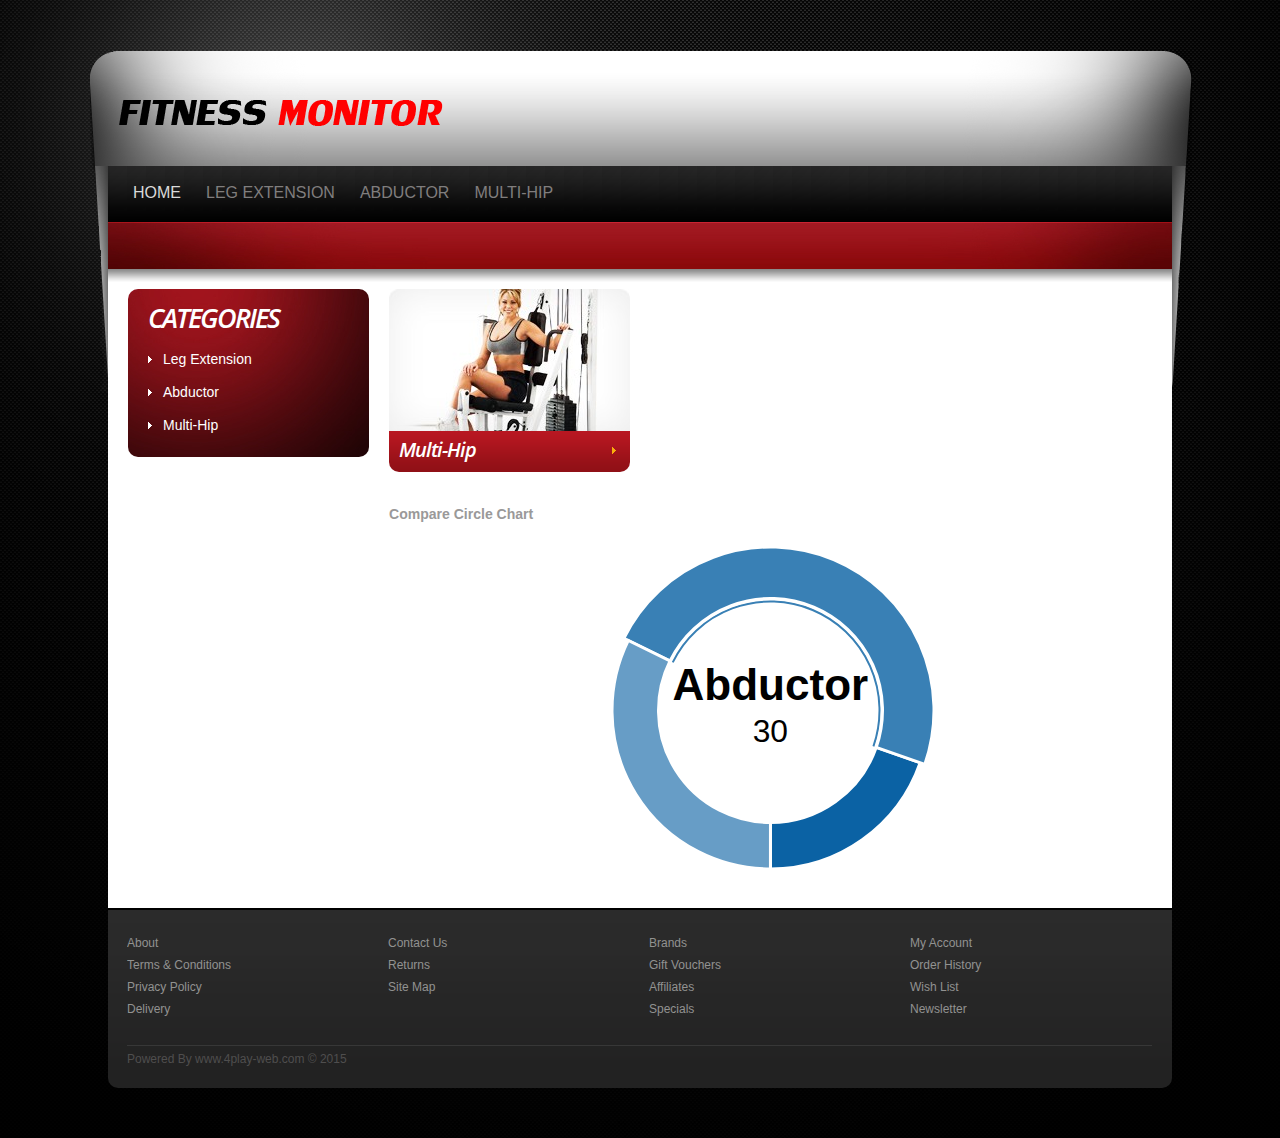
==== hip.html @ 2e8414ea "no message" ====
<?xml version="1.0" encoding="UTF-8"?>
<!DOCTYPE html PUBLIC "-//W3C//DTD XHTML 1.0 Strict//EN" "http://www.w3.org/TR/xhtml1/DTD/xhtml1-strict.dtd">
<html xmlns="http://www.w3.org/1999/xhtml" dir="ltr" lang="en" xml:lang="en">
<head>
	<title>Athletic Store</title>
	<meta name="description" content="Athletic Store"/>
	
	<link rel="stylesheet" type="text/css" href="css/stylesheet.css"/>
	<link href="css/cloud-zoom.css" rel="stylesheet" type="text/css"/>
	<link href="css/simple_menu.css" rel="stylesheet" type="text/css"/>
	<link href="css/slideshow.css" rel="stylesheet" type="text/css"/>
	
	<script type="text/javascript" src="js/jquery-1.7.1.min.js"></script>
	<script type="text/javascript" src="js/ui/jquery-ui-1.8.16.custom.min.js"></script>
	<link rel="stylesheet" type="text/css" href="js/ui/themes/ui-lightness/jquery-ui-1.8.16.custom.css"/>
	
	<script type="text/javascript" src="js/fancybox/jquery.fancybox-1.3.4.pack.js"></script>
	<link rel="stylesheet" type="text/css" href="js/fancybox/jquery.fancybox-1.3.4.css" media="screen"/>
	
	<script type="text/javascript" src="js/colorbox/jquery.colorbox.js"></script>
	<script type="text/javascript" src="js/jquery.jcarousel.min.js"></script>
	<script type="text/javascript" src="js/jquery.cycle.js"></script>
	
	<link rel="stylesheet" type="text/css" href="js/colorbox/colorbox.css" media="screen"/>
	
	<link href='http://fonts.googleapis.com/css?family=Open+Sans:700italic' rel='stylesheet' type='text/css'/>
	
	<script type="text/javascript" src="js/tabs.js"></script>
	<script type="text/javascript" src="js/easyTooltip.js"></script>
	
	<script type="text/javascript" src="js/common.js"></script>
	<script type="text/javascript" src="js/jQuery.equalHeights.js"></script>
	<script type="text/JavaScript" src="js/cloud-zoom.1.0.2.js"></script>
	<script type="text/javascript" src="js/jquery.prettyPhoto.js"></script>
	<script type="text/javascript" src="js/jscript_zjquery.anythingslider.js"></script>
	<script type="text/javascript" src="js/superfish.js"></script>
	<script type="text/javascript" src="js/jquery.bxSlider.min.js"></script>
	<script type="text/javascript" src="js/script.js"></script>
	<script type="text/javascript" src="js/nivo-slider/jquery.nivo.slider.pack.js"></script>
	
	
	
    <!-- PAGE LEVEL SCRIPTS -->    
    <script src="bootstrap/js/bootstrap.min.js"></script>
    <script src="morris/raphael-2.1.0.min.js"></script>
    <script src="morris/morris.js"></script>
    <script src="morris/morris-demo.js"></script>
</head>
<body class="common-home">
	<div class="main-shining">
    	<div class="header-bg">
    <div class="row-1">
  <div id="header">
       <div id="logo"><a href="index.html"><img src="image/logo.png" title="Athletic Store" alt="Athletic Store" /></a></div>
         
    
      <div class="top-menu">
        <ul class="main-menu">
            <li class="first"><a href="index.html">Home</a></li>
                        
            <li class="item-5"><a href="leg.html">Leg Extension</a></li>
            <li class="item-6"><a href="abductor.html">Abductor</a></li>
            <li class="item-7"><a href="hip.html">Multi-Hip</a></li>
        </ul>
        <div class="clear"></div>
    </div>
    
    <div class="header-top1">
       
      	          
       <div class="clear"></div>
  </div>
    
  </div>
  
</div>
          
                		<div class="main-container">
<p id="back-top"> <a href="#top"><span></span></a> </p>


<div id="container">
<div id="notification"> </div>
<div id="column-left">

<div class="box category">
  <div class="box-heading">Categories</div>
  <div class="box-content">
  
    <div class="box-category">
      <ul>
                        <li>
                            <a href="leg.html">Leg Extension</a>
                            </li>
                        <li>
                            <a href="abductor.html">Abductor</a>
                            </li>
                        <li>
                            <a href="hip.html">Multi-Hip</a>
                            </li>
              </ul>
    </div>
  </div>
</div>   

</div>
 
<div id="content">







<div class="box homecategory">
  <div class="box-content">
        
    	<ul>
             
      	
             
      	<li class="last-in-line">
                      <div class="image">
       			<a href="hip.html"><img  alt="FREE WEIGHTS" src="image/cat-4-241x142.jpg" /></a>
            </div>
                       <div class="name">
           <a href="hip.html"> <span>Multi-Hip</span></a>
           </div>
        </li>
      	
             
      	
            </ul>
      <div class="clear"></div>
      </div>
</div>



<div class="box homecategory">
  <div class="box-content">
  
                 <div style="display: none;">
                    <div class="panel panel-default">
                        <div class="panel-heading">
                            Area Chart 
                        </div>
                        <div class="panel-body">
                            <div id="morris-area-chart"></div>
                        </div>
                    </div>
                </div>
                <div class="col-lg-6">
                    <div class="panel panel-default">
                        <div class="panel-heading">
                            <h3> Compare Circle Chart </h3>
                        </div>
                        <div class="panel-body">
                            <div id="morris-donut-chart"></div>
                        </div>
                    </div>
                </div>
                
                
                
  </div>
 </div>
 

<div class="clear"></div>
<h1 style="display: none;">Athletic Store</h1>
</div>
</div>
<div class="clear"></div>

</div>
<div class="footer-wrap">
<div id="footer">
	<div class="wrapper">
      <div class="column col-1">
        <h3>Information</h3>
        <ul>
                    <li><a href="#">About</a></li>
                    <li><a href="#">Terms &amp; Conditions</a></li>
                    <li><a href="#">Privacy Policy</a></li>
                    <li><a href="#">Delivery</a></li>
                  </ul>
      </div>
      <div class="column col-2">
        <h3>Customer Service</h3>
        <ul>
          <li><a href="#">Contact Us</a></li>
          <li><a href="#">Returns</a></li>
          <li><a href="#">Site Map</a></li>
        </ul>
      </div>
      <div class="column col-3">
        <h3>Extras</h3>
        <ul>
          <li><a href="#">Brands</a></li>
          <li><a href="#">Gift Vouchers</a></li>
          <li><a href="#">Affiliates</a></li>
          <li><a href="#">Specials</a></li>
        </ul>
      </div>
      <div class="column col-4">
        <h3>My Account</h3>
        <ul>
          <li><a href="#">My Account</a></li>
          <li><a href="#">Order History</a></li>
          <li><a href="#">Wish List</a></li>
          <li><a href="#">Newsletter</a></li>
        </ul>
      </div>
      
  </div>
  <div class="wrapper">
      <div id="powered">Powered By <a href="http://www.4play-web.com">www.4play-web.com</a>  &copy; 2015</div>
  </div>
</div>
</div>

</div></div>

</body></html>
---- css/stylesheet.css ----
html {
	margin: 0;
	padding: 0;
}
body { width:100%;}
html, body {
  margin:0;
  padding:0;
  height:100%;
}
body {
	color: #9a9999;
	font-family: Arial, Helvetica, sans-serif;
	margin: 0px;
	padding: 0px;
	background:#000;
	font-size:12px;
	line-height:17px;
}
td, th, input, textarea, select, a {
	font-size: 12px;
}

.main-container {
	width:1024px;	
	margin:0 auto;
	padding:20px 20px 20px 20px;
	position:relative;
	z-index:1;
	background:url(../image/main-container.gif) repeat-x #fff;
}
.content-bg {
	background:#fefefe;
	width:990px;
	margin:0 auto;
	border-radius:7px;
}
.content-padd {
	padding:35px 0 27px 0;
}
.main-shining {
	min-width:1120px;
	background:url(../image/main-shining.jpg) center top no-repeat;
	padding:51px 0 50px 0;
}
.header-bg {
	background:url(../image/header-bg.png) center top no-repeat;	
}
.header-modules {
	width:1064px;
	margin:0 auto;
	background:#fff;
	position:relative;
	z-index:1;
}
.wrapper {
	width:100%;
	overflow:hidden;
}
.extra-wrap{ overflow:hidden;}
.clear {
	clear: both;
	display: block;
	overflow: hidden;
	visibility: hidden;
	width: 0;
	height: 0;
}
.spacing { margin-right:20px;} 
h1 {
	color: #303030; padding-left:15px; padding-top:4px;
	font-size:25px;
	font-weight:600;
	margin-top: 0px;
	margin-bottom:13px;
	text-transform:uppercase;
	line-height:normal;
	font-family:'Open Sans', sans-serif;
	font-style:italic;
}

.row-1{ 
	margin-bottom:0px;
}
.button-2.left-button-prod{ float:right;}
.price.special-price{ float:none;}
h2 {
	color: #191919;
	font-size: 15px;
	margin-top: 0px;
	margin-bottom: 5px;
	text-transform:uppercase;
	font-weight:normal;
}
.checkout-content .buttons #button-payment{ margin-top:10px;}
p {
	margin-top: 0px;
	margin-bottom: 20px;
}
.fancybox{ text-decoration:none;}
.fancybox:hover{ text-decoration:underline;}
a, a:visited, a {
	color: #3f3f3f;
	text-decoration: underline;
	cursor: pointer;
}
a:hover {
	text-decoration: none;
}
a img {
	border: none;
}
form {
	padding: 0;
	margin: 0;
	display: inline;
}
input:focus,
textarea:focus,
select:focus{ outline:none;}
input[type='text'], input[type='password'], textarea {
	background:#fff;
	border:1px solid #e6e5e5;
	padding:4px 3px 4px 3px;
	margin-left: 0px;
	margin-right: 0px;
	color:#929292; font-size:11px;
	margin:0;
	height:14px;
}
select {
	border: 1px solid #e6e5e5;
	padding:3px 3px 4px 3px;
	font-size:11px; color:#929292;
	margin:0;
}
.account-success #content p{ margin-bottom:5px;}
label {
	cursor: pointer;
	color:#191919;
}
.fleft { float:left;}
/* layout */
#container {
	width:1024px;
	margin-left: auto;
	margin-right: auto;
	text-align: left;
	padding:0px 0 0 0;
	margin-bottom:0px;
	overflow:hidden;
}
#column-left {
	float: left;
	width:241px;
}
.center-col { position:relative;}
#column-right {
	float: right;
	width:241px;
	margin-top:0px;
	margin-bottom:0px;
}
.box.featured { margin-bottom:0px; border:none;}
.box.home-block{padding-top:10px; background:url('../image/tail-box.gif') 0px 0px repeat-x #fafafa; margin-bottom:10px; float:left;}
.box-featured{ border:1px solid #dfe1e4;border-radius:5px; padding:10px 10px 10px 241px;background:url('../image/bg-featured.gif') 29px 57px no-repeat ; width:537px;}

#banner0{overflow:hidden; height:50px; }
#banner0 { margin:0 20px;}

#content {
	min-height: 400px;
	margin-bottom:0px;
	padding-top:0px; 
	padding-left:20px;
	padding-right:0px;
	
} 
.common-home #content { overflow:hidden;}
#column-left + #column-right + #content, #column-left + #content {
	margin-left:241px;
	
}
#column-right + #content {
	margin-right:241px;
}
/* header */
#header {
	height:218px;
	margin-bottom: 0px;
	position: relative;
	z-index: 99;
	padding-bottom:0px;
	width:1064px;
	margin:0 auto;
}
.common-home #header { padding-bottom:0;}
#header #logo {
	position: absolute;
	top:43px;
	left:11px;
}
#language {
	position: absolute;
	top: 15px;
	left: 335px;
	width: 75px;
	color: #999;
	line-height: 17px;
}
#language img {
	cursor: pointer;
}
.header-top1 {
	background:url(../image/top-menu.jpg) no-repeat;
	padding:15px 0px 10px 0px;
	height:25px;
	position:absolute;
	top:171px;
	left:0;
	width:100%;
}

#currency {
	color: #fff;
	line-height: 12px;
	font-size:10px;
	font-family:Arial, Helvetica, sans-serif;
	position:absolute;
	right:21px;
	top:23px;
}
#currency span { display:none;}
#currency a {
	text-decoration:none;
	margin-left:4px;
	float:left;
	height:14px;
}
#currency a  span{
	background:none;
	display: inline-block;
	padding:0;
	color: #fff;
	text-decoration: none;
	text-align:center;
	font-family:Arial, Helvetica, sans-serif;
	font-size:10px;
	line-height:17px;
	background:url(../image/currency-bg.png) right top no-repeat;
	width:17px;
	height:17px;
}
#currency a:hover span{ color:#fff; background-position:0 0;} 

#currency a .act {
	text-decoration: none;
	cursor:default;
	color:#fff;
	background-position:0 0;
}

.bg-top-content{background:url('../image/content-top.gif') 0 0px no-repeat; width:1026px; height:19px; margin:0 auto;}
.footer-wrap-top{background:url('../image/footer-wrap-top.gif') 0 0px no-repeat; width:1028px; height:17px;}
.footer-wrap{
	width:1064px;
	margin:0 auto;
	clear:both;
	overflow:hidden;
}

#back-top {position: fixed;bottom: 30px;z-index:9999;left:50%;margin-left:600px;}
#back-top a:hover {color:#79ec3e;}
#back-top span {width:35px;height:20px;display: block;margin-bottom: 7px;background:url(../image/up-arrow.png) no-repeat left 0px;}
#back-top a:hover span { background-position:left -34px;}



#tab-review #captcha{ margin-top:10px;}

/*********************************************************************************************header-cart*******************************************************************************************/
.cart-inner {
	float:right;
	}
#cart {
	float:right;
	position:relative;
}
#header #cart .heading .sc-button {
	display:inline-block;
	width:5px;
	height:3px;
	background:url('../image/shop-cart-button.png') 0px 0px no-repeat;
	float:right;
	padding:0 0 0px 0px;
	margin:7px 0 0 15px;
}
#header #cart .heading span.cart-icon { 
	position:absolute;
	left:16px;
	top:6px;
	background:url(../image/cart-icon.png) no-repeat;
	width:46px;
	height:44px;
	padding:0;
	margin:0;
} 
#header #cart .heading  span {
	padding:0px 0px 5px 0;
	color: #fff;
	text-decoration: none;
	font-size:12px;
	font-family:Arial, Helvetica, sans-serif;
	line-height:15px;
}
#header #cart .heading strong { color:#fff; font-weight:normal;}
.latest-added {
    border-bottom: 1px solid #CCCCCC;
    display: block;
    padding: 0 0 10px 10px;
}
.heading a { text-decoration:none; padding-bottom:10px; text-align:right; float:right;}
#header #cart .content {
	clear: both;
	border-radius:6px; 
	padding:8px 0 8px 0;
	display: none;
	position: absolute;
	top:25px; 
	background:#fff;
	z-index:99999;
	box-shadow: 0 0 10px rgba(0, 0, 0, 0.3);
	-webkit-box-shadow:0 0 10px rgba(0, 0, 0, 0.3);
	width:230px;
	float:right;
	-webkit-transition: all 0.5s ease-in-out;
	-moz-transition: all 0.5s ease-in-out;
	-o-transition: all 0.5s ease-in-out;
	-ms-transition: all 0.5s ease-in-out;
	transition: all 0.5s ease-in-out;
	right:0px;
}

#header #cart.active .content {
	display: block;
}
#header #cart b{ padding:0 5px 0 0;}
#header #cart .cart {
	border-collapse: collapse;
	width: 100%;
	margin-bottom: 5px; border-radius:5px;overflow:hidden;
}
#header #cart .cart td.price{ font-size:12px; font-weight:600; line-height:12px;}
#header #cart .cart td.total{ font-size:12px; font-weight:600;}
#header #cart .cart td.name a:hover{ text-decoration:underline;}
#header #cart .cart td.name a{ text-decoration:none; font-size:11px; line-height:17px; margin-top:0px; display:inline-block; } 
#header #cart .cart td .total { font-size:11px; font-weight:bold; color:#000;}
#header #cart .cart td .total .quantity{}
#header #cart .cart td.name{ padding-left:10px;}
#header #cart .cart .item-cart-1 td{ padding-top:0;}
#header #cart .cart td {
	color: #000;
	vertical-align: top;
	padding:8px 0px 10px 5px;
}
#header #cart .cart .image {
	width: 1px; padding-left:8px;
}
.cart tr {background:url('../image/tail-tr.gif') left bottom repeat-x #fff; padding-bottom:20px;}
.cart-module .cart tr{ background:none;}
#header #cart .cart .image img {
	text-align: left;
}
#header #cart .cart .name small {
	color: #666;
}
#header #cart .cart .quantity { font-family:Arial, Helvetica, sans-serif; font-size:11px; font-weight:bold; color:#a6a4a4; text-transform:uppercase;
}
#header #cart .cart td.total {font-size:12px; font-weight:600; color:#c81908;
	text-align: right;
}

.cart-module .remove img:hover{overflow:hidden; margin-top:-11px;}
.cart-module .cart .remove img{ float:left; }
.cart-module .cart .remove span{ width:11px; height:11px;overflow:hidden;  display: inline-block;}
.cart-module .cart .remove {  width:20px; text-align:center!important; padding-top:8px;}
.cart-module .cart .remove img {cursor: pointer;}

#header #cart .cart .remove img:hover{overflow:hidden; margin-top:-11px;}
#header #cart .cart .remove img{ float:left; }
#header #cart .cart .remove span{ width:11px; height:11px;overflow:hidden;  display: inline-block;}
#header #cart .cart .remove {   text-align:right; padding-right:8px; }
#header #cart .cart .remove img {cursor: pointer;}



#column-left .box .box-product .image {
    display: block;
    margin-bottom: 24px;
    text-align: center;
}
#header #cart table.total {
	border-collapse: collapse;font-size:11px;
	padding: 5px 10px 5px 10px; margin-top:5px;
	float: right;
	clear: left;
	margin-bottom: 5px;
}
#header #cart table.total  tr{padding:0px 10px 0px 10px;}
#header #cart table.total td  b{ color:#a6a4a4; font-size:11px; font-weight:bold;}
#header #cart table.total td {
	color: #3A3738; padding-left:5px;  padding-right:10px; text-align:left
}
#header #cart table.total td .t-price{font-size:11px; font-weight:bold;}
#header #cart .content .checkout {
	text-align: right;
	clear: both; padding-right:8px; padding-bottom:0px; padding-top:5px;
}
#header #cart .empty {
	padding-top:20px;
	text-align: center;
	padding-bottom:20px;
}
#header #cart .heading b {
	color: #f8ad0d;
	font-size:14px;
	padding-top:3px;
	margin-top:-3px;
	padding-bottom:2px;
	padding-right:0px;
	line-height:normal;
	text-transform:uppercase;
	text-align:left;
	float:left;
	font-weight:normal;
	background:url(../image/cart-bg.png) no-repeat;
	padding-left:35px;
}
#header #cart .heading {
	float:right;

}

.cart-position { 
	float:right;
	margin-right:21px;
}
.cart-text {
	background:url(../image/cart-text.png) no-repeat;
	width:190px;
	height:48px;
	float:right;
	margin-right:12px;
	position:relative;
	overflow:hidden;
	font-size:21px;
	line-height:26px;
	
	color:#a19f9e;
	font-weight:600;
	margin-top:11px;
}
.cart-text  span { display:block; padding-left:32px;}
/****************************************************************************************************************************************************************************************/
#header #welcome a{ 
	color:#da0512;
	text-decoration:none;
	margin:0 3px;
}
#header #welcome a + a{ 
	color:#da0512; 
	text-decoration:none;
}
#header #welcome a:hover{ text-decoration:underline;}
#header #welcome {
	font-size:12px;
	line-height:15px;
	text-align:left;
	color: #202020;
	position:absolute;
	right:19px;
	top:53px;
	
}
#header .links {
	font-size: 10px;
	position:absolute;
	right:20px;
	top:76px;
}

#header .links a:hover, #header .links a.active { color:#DA0512;}
#header .links li{ 
	float:left;
	padding:0 0px 0 16px;
}
#header .links li.last { background:none; padding-right:0;}

#header .links a {
	display: inline-block;
	padding: 0px 0px 0px 0px;
	color: #202020;
	text-decoration: none;
	font-size:12px;
	line-height:17px;
	text-transform:capitalize;
}

#header .links a + a {
	margin-left: 8px;
}
.top-menu {
	position:absolute;
	top:115px;
	width:100%;
	left:0;
	background:url(../image/top-menu-bg.gif) repeat-x #010101;
	min-height:56px;
}	
/**********************************************************************************************menu********************************************************************/
.menu-bg {
	position:relative;
	top:124px;
	left:0px;
	width:100%;
	background:url(../image/main-menu-bg.gif) repeat-x #ff4606;
	border-radius:6px 0 0 0;
	z-index:1;
}
.main-menu .item-3, .main-menu .item-4, .main-menu .item-2 { display:none;}
.main-menu {
	float:left;
}
.main-menu li {
	float:left;
	line-height:16px;
	padding:18px 0 19px 25px;
}
.main-menu li a {
	text-decoration:none;
	display:block;
	font-size:16px;
	padding:0px;
	color:#807e7e;
	line-height:normal;
	text-transform:uppercase;
}
.main-menu li a:hover { color:#dadada;}
.common-home .main-menu li.first a { color:#dadada; }
.information-information .main-menu li.item-1 a { color:#dadada;}
.product-special .main-menu li.item-5 a { color:#dadada;}
.information-sitemap .main-menu li.item-6 a { color:#dadada;}
.information-contact .main-menu li.item-7 a { color:#dadada;}
/*****************************************************************************************************************************************************************************/
/***************************************************************************************search**********************************************************************************/

#search { position:relative;  width:278px; float:right; margin:15px 60px 0 0;}
.search-bg {
	display:inline-block;
	background:url(../image/search-bg.jpg) repeat-x;
}
.search-title {
	display:inline-block;
	
	color:#3b3738;
	font-weight:600;
	text-transform:uppercase;
	font-size:17px;
	line-height:21px;
	position:relative;
	margin-right:9px;
}
#header .button-search:hover{background: url('../image/button-search.png') right top no-repeat;}
#header .button-search {
	position: absolute;
	right:-39px;
	background: url('../image/button-search.png') left top no-repeat;
	width:77px;
	height:26px;
	cursor: pointer;
	top:0px;
}
#header #search input {
	background:url(../image/trans.png);
	padding:4px 10px 5px 25px;
	width: 199px; 
 	border:none; 
	font-size:12px; 
	color:#5d5d5d;
 	height:18px;
	margin:0;
	outline:none;
	line-height:15px;
	font-family:Arial, Helvetica, sans-serif;
}
/*******************************************************************************************************************************************************************************/
.box.cat-colum {margin-bottom:7px;}
.product-filter .product-compare {
	padding:3px 0 0 10px;	
}
/*************************************************************************************bestsellers**********************************************************************************/

.bestsellers ul li {
	padding:8px 0 7px 0;
	background:url(../image/line-6.png) left bottom repeat-x;
}
.bestsellers ul li a {
	font-size:12px;
	line-height:normal;
	color:#000;
	text-decoration:none;
}	
.bestsellers ul li a:hover {
	color:#DA0512;
}	
.bestsellers ul li.last { background:none;}

.name a {
	font-size:12px;
	color:#DA0512;
	text-decoration:none;
	line-height:normal;
	font-weight:bold;
	line-height:18px;
}
.name a:hover { text-decoration:underline;}
.price {
	font-size:18px;
	line-height:normal;
	color:#020202;
	font-weight:normal;
}
.price .price-new  {margin-right:10px; color:#e20916;}
.price .price-old {
	text-decoration:line-through;
	
}
.price-old {
	text-transform:uppercase;
	font-weight:normal;
}
/*********************************************************************************************************************************************************************************/
/************************************************************************************featured****************************************************************************************/
.featured ul li {
    border: 1px solid #E6E5E5;
    box-shadow: 0 0 25px #E9E9E9 inset;
    margin-top: 20px;
    overflow: hidden;
    padding: 15px 19px 18px;
}
.featured.box .box-content { padding:0;}
/**************************************************************************************manufacturers******************************************************************************/
.box.manufacturers .box-content {
	background:url(../image/brand-bg.jpg) no-repeat #010101;
	padding-top:0;
	padding-bottom:35px;
}
.box.manufacturers { margin-bottom:24px;}
.manufacturers ul {
	margin:0;
	padding:0px 0 0px 0;
}
.manufacturers ul li {
	font-size:12px;
	line-height:15px;
	padding:0px 0 0px 0px;
}
.manufacturers ul li a {
	text-decoration:none;
	display:block;
	font-size:14px;
	line-height:33px;
	background:url(../image/category-marker.png) 0 13px no-repeat;
	padding-left:12px;
	color:#fff;
	text-transform:uppercase;
}
.manufacturers ul li a:hover {color:#d11a27;}
.manufacturers ul li.last { background:none;}
/*********************************************************************************************************************************************************************************/

/*******************************************************************************new products*********************************************************************************/
.new-products .box-product .rating {
    height: 13px;
    margin-bottom: 13px;
}
.box.new-products { margin-bottom:0;}
.new-products ul li {
	overflow:hidden;
	padding:15px 19px 18px 19px;
	float:left;
	border:1px solid #e6e5e5;
	margin-top:20px;
	-moz-box-shadow: inset 0 0 25px #e9e9e9;
	-webkit-box-shadow: inset 0 0 25px #e9e9e9;
	box-shadow: inset 0 0 25px #e9e9e9;
	margin-right:20px;
	width:201px;
}
.new-products  li.last-in-line {
	margin-right:0;
}
.new-products  li.first-in-line {
	clear:left;
}
.new-products ul li .cart { overflow:hidden; }
.new-products ul li .cart a { float:left;}
.new-products ul li .cart a.addToCart { margin-right:7px;}
.new-products .box-product .price { padding-bottom:15px;}
.new-products ul li .name {
	margin-bottom:16px;	
}
.new-products ul li .image2 {
	margin-bottom:25px;
}
.new-products .box-product .rating {
    height: 13px;
    margin-bottom: 13px;
}
/*********************************************************************************************************************************************************************************/
/*********************************************************************leftinfo***************************************************************************************************/
#column-left .info , #column-right .info {padding:0;}
#column-left .info li, #column-right .info li {
	background: url("../image/line-6.png") repeat-x scroll 0 bottom transparent;
    padding: 0px 0 0px 0px;
    position: relative;
}
#column-left .info li.last, #column-right .info li.last { background:none;}
#column-left .info li a, #column-right .info li a, .afine li a, .acount li a {
    color: #5d5858;
    font-size: 12px;
    padding: 0 0 0 0px;
    text-decoration: none;
	line-height:15px;
	padding-left:15px;
	background:url(../image/marker-1.png) left 5px no-repeat;
	display:inline-block;
}
#column-left .info li, #column-right .info li, .afine li, .acount li { padding:7px 0 8px 0;}
#column-left .info li a + a, #column-right .info li a + a, .afine li a + a, .acount li a + a { padding-left:0; background:none;}
#column-left .info li a:hover, #column-right .info li a:hover, .afine li a:hover, .acount li a:hover {
  color:#DA0512; 
}

.info ul { padding:2px 0 2px 0;}
/********************************************************************************************************************************************************************************/
/********************************************************************************specials*****************************************************************************************/

.box.specials .box-content {
	padding:0px 0 0 0;	
	margin-bottom:0;
}
.common-home .box.specials { margin-bottom:0;}
.box.new-products .box-content { 
    padding:0px 0 0;
}

.box-product.spec-box ul li{ position:relative;}
.bg-spec{background:url('../image/bg-spec.png') left 0px no-repeat; width:62px; height:118px; position:absolute; left:-1px; top:20px;}
.box-product.spec-box ul li .name a{ text-decoration:underline; color:#2fa1bc; line-height:17px;}
.box-product.spec-box ul li .name a:hover{ text-decoration:underline; color:#f83b01;}
.box-product.spec-box ul li .name{ text-align:center;}
.box-product.spec-box ul li{ float:left; width:170px; margin-right:10px; border:1px solid #dfe1e4; border-radius:5px; padding:16px 9px 6px 9px;}
.box-product.spec-box ul li .description{ font-size:11px; color:#414141; line-height:17px;}
.box-product.spec-box ul li.last{ margin-right:0;}
.breadcrumb a.last{ font-weight:bold;}
.breadcrumb a{ font-size:12px; color:#191919; text-decoration:none;}
.breadcrumb {
	background:#DEDEDE;
	border-bottom: 1px solid #e6e5e5;
	color:#000;
	padding:6px 5px 5px 10px;
	border-radius:3px;
	font-size:12px;
	margin-bottom:10px;
}
.success, .warning, .attention, .information {
	padding: 10px 10px 10px 33px;
	margin-bottom: 15px;
	color: #555555;
}
.success {
	background: #EAF7D9 url('../image/success.png') 10px center no-repeat;
	border: 1px solid #BBDF8D;
}
.warning {
	background: #FFD1D1 url('../image/warning.png') 10px center no-repeat;
	border: 1px solid #F8ACAC;
	padding-left:30px!important;
}
.attention {
	background: #FFF5CC url('../image/attention.png') 10px center no-repeat;
	border: 1px solid #F2DD8C;
}
.success .close, .warning .close, .attention .close, .information .close {
	float: right;
	cursor: pointer;
}
.required {
	color: #ff7409;
	font-weight: bold;
}
.error {
	display: block;
	color: #FF0000;
}
.help {
	color: #999;
	font-size: 10px;
	font-weight: normal;
	font-family: Verdana, Geneva, sans-serif;
	display: block;
}
table.form {
	width: 100%;
	border-collapse: collapse;
	margin-bottom: 20px;
}
table.form tr td:first-child {
	width: 150px;
}
table.form > * > * > td {
	color: #000000;
}
table.form td {
	padding: 4px;
}
input.large-field{
	width:330px;
}
select.large-field {
	width:340px;
}
.return-comment textarea{ width:307px}
table.list {
	border-collapse: collapse;
	width: 100%;
	border-top: 1px solid #e6e5e5;
	border-left: 1px solid #e6e5e5;
	margin-bottom: 20px;
}
#payment-existing{ margin-top:10px;}
.checkout-product thead td
.checkout-product thead  td{ text-align:center!important;}
.checkout-product td.price{ font-size:14px;}
.checkout-product td.total{ text-align:center!important; color:#fa5f51; font-weight:bold; font-size:14px;}
.checkout-product td{border-right: 1px solid #e6e5e5;}
.return-remove .button:hover{ color:#fff;}
.return-remove .button{ color:#FFF; padding:1px 5px 2px;}
table.list td {
	border-right: 1px solid #e6e5e5;
	border-bottom: 1px solid #e6e5e5;
	background:url(../image/box-bg.png);
}
table.list thead td {
   background:url(../image/tail-manuf.gif) 0 0  repeat-x #F8F8F8;
	padding: 0px 5px;
}
table.list thead td a, .list thead td {
	text-decoration: none;
	color: #222222;
	font-weight: bold;
}
table.list tbody td a {
	text-decoration: underline;
}
table.list tbody td {
	vertical-align: top;
	padding: 0px 5px;
}
table.list .left {
	text-align: left;
	padding: 7px;
	
}
table.list .right {
	text-align: right;
	padding: 7px;
}
table.list .center {
	text-align: center;
	padding: 7px;
}
.pagination {
	padding-top: 8px;
	display: inline-block;
	width: 100%;
	margin-bottom:20px;
}
.account-order .button-order-right{ float:right; margin-top:-3px;}
.account-order .pagination{ margin-bottom:25px;}
.pagination .links {
	float: left;
}

.pagination .links a {
	display: inline-block;
	border: 1px solid #e6e5e5;
	padding: 4px 10px;
	text-decoration: none;
	color: #000;
	border-radius:3px;
}
.pagination .links a:hover { background:#DEDEDE;}
.pagination .links b {
	display: inline-block;
	border: 1px solid #e6e5e5;
	padding: 4px 10px 5px 10px;
	font-weight: normal;
	text-decoration: none;
	color:#000000;
	background:#DEDEDE;
	border-radius:3px;
	
}
.pagination .results {
	float:left;
	padding-top: 5px;
	padding-left:10px;
	color:#252525; 
	font-size:12px;
}
/* button */
a.button {
	display: inline-block;
	text-decoration: none;
	cursor: pointer;
	background: url('../image/button-bg.png') 0 0 repeat-x #901016;
	-webkit-border-radius:4px;
	-moz-border-radius:4px;
	-khtml-border-radius:4px;
	border-radius:4px;
	font-size:11px;
	text-transform:uppercase;
	line-height:normal;
}
a.button.details {
	background:url(../image/button-details-bg.png) repeat-x #e8e8e8;
	border-bottom:1px solid #c2c1c1;
	
}
a.button.details span { color:#fff; }
a.button span {
	color: #fff;
	display: inline-block;
	padding:9px 14px 8px 14px;
	
}

.common-home .wishlist a.tip { margin-right:10px;}
a.button-2 {
	display: inline-block;	
	color: #FFFFFF;
	font-weight:600!important;
	line-height:1.2em;
	font-size: 12px;
	text-transform:uppercase;
	font-weight: bold;
	display: inline-block;
	
	line-height:23px;
	height:23px;
	background: url('../image/button-right.png') top right no-repeat;
	-webkit-border-radius:2px 2px 2px 2px;
	-moz-border-radius:2px 2px 2px 2px;
	-khtml-border-radius:2px 2px 2px 2px;
	border-radius:2px 2px 2px 2px;
}
a.button-2:hover {	background: url('../image/button-bg.png') 0 bottom repeat-x #596b55; border-bottom-color:#4a5947;}
a.button:hover { color:#f8ad0d;}
a.button:hover span {
	color: #f8ad0d;

}
.buttons {
	overflow: auto;
	padding: 6px;
	margin-bottom: 20px;
}
.buttons .left {
	float: left;
	text-align: left;
}
.buttons .right {
	float: right;
	text-align: right;
}
.buttons .center {
	text-align: center;
	margin-left: auto;
	margin-right: auto;
}
#module_cart .content {
    background: none repeat scroll 0 0 #FFFFFF;
    border-color: #EEEEEE;
    border-radius: 0 7px 7px 7px;
    border-style: solid;
    border-width: 1px;
    box-shadow: 0 2px 2px #DDDDDD;
    clear: both;
    display: none;
    min-height: 150px;
    padding: 8px;
    position: relative;
    top: -1px;
}
#module_cart.active .heading {
    border-left: 1px solid #EEEEEE;
    border-radius: 7px 7px 0 0;
    border-right: 1px solid #EEEEEE;
    border-top: 1px solid #EEEEEE;
    margin-top: 5px;
    padding-bottom: 6px;
    padding-top: 10px;
}
#module_cart.active .content {
    display: block;
}
#module_cart .cart .name{ padding-top:5px; padding-bottom:10px; padding-top:10px;}
#module_cart .cart {
    border-collapse: collapse;
    margin-bottom:10px;
    width: 100%;
}
#module_cart .cart td .quantity{ font-weight:bold; color:#a6a4a4;}
#module_cart .cart td {
    border-bottom: 1px solid #EEEEEE;
    color: #4d4949;
    padding: 2px 3px;
	font-size:11px;
    vertical-align: top;
	font-weight:bold;
}
#module_cart .cart td a { font-weight:normal;}
#module_cart .cart .image {
    display: none;
}
#module_cart .cart .image img {
    border: 1px solid #EEEEEE;
    text-align: left;
}
#module_cart .cart .name small {
    color: #666666;
    line-height: 14px;
}
#module_cart .cart td.quantity{	color: #A6A4A4;
    font-family: Arial, Helvetica, sans-serif;
    font-size: 11px;
    font-weight:bold; padding-top:0px; vertical-align:middle;}
#module_cart .cart td.total{
    text-align: center;
    vertical-align: middle;	
	color: #4d4949;
    font-size: 11px;
    font-weight:bold;
}
#module_cart .cart .remove {
    text-align: right;
	padding:2px 2px;
	vertical-align: middle;
}
#module_cart .cart .remove img {
    cursor: pointer;
}
#module_cart table.total {
    border-collapse: collapse;
    clear: left;
    float: right;
    margin-bottom:10px;
    padding: 5px;
}
.total-right{ text-align:right!important;}
#module_cart .total-left{ padding-right:18px;}
#module_cart table.total td b{ font-size:11px; font-weight:bold; color:#A6A4A4;}
#module_cart table.total td {
    color: #000; padding-top:3px; padding-bottom:3px; padding-left:5px; font-size:12px; font-weight:bold; text-align:left;
}
#module_cart .checkout .button{ margin-bottom:10px;}
#module_cart .checkout {
    clear: both;
    text-align: right;
}
#module_cart .empty {
    text-align:left; color:#393838; font-size:13px; line-height:17px;
	padding:5px 0;
}
.product-list #image {
    float: left;
    margin-top:0px;
    z-index: 0;
}
.product-grid #image {
    float: left;
    margin-top:0px;
    z-index: 0;
}
.home-block #image {
    float: left;
    margin-top:0px;
    z-index: 0;
}

.htabs {
	height: 30px;		
	line-height: 16px;

}
.htabs a {
	border-top: 1px solid #e6e5e5;
	border-left: 1px solid #e6e5e5;
	border-right: 1px solid #e6e5e5; 
	border-bottom: 1px solid #e6e5e5; 
	background: #FFFFFF url('../image/tab.png') repeat-x;
	padding:6px 10px 6px 10px;
	float: left;
	font-family: Arial, Helvetica, sans-serif;
	font-size: 12px;
	font-weight: bold;
	text-align: center;
	text-decoration: none;
	color: #737373;
	margin-right:-1px;
	display: none;
	border-radius:3px 3px 0 0;
}
#idTab1 p{ font-size:12px; color:#191919!important; font-weight:normal!important; line-height:20px; margin-bottom:5px;}
.htabs a.selected {
	padding-bottom: 7px;
	background: #FFFFFF;
	border-bottom:0;
	color:#191919; font-size:12px; font-weight:bold;
}
.tab-content {
	border-left: 1px solid #e6e5e5;
	border-right: 1px solid #e6e5e5;
	border-bottom: 1px solid #e6e5e5;
	border-top: 1px solid #e6e5e5;
	padding: 16px 18px 10px 18px;
	z-index: 2;
	border-radius:0 3px 3px 3px;
	float:left;
	width:725px;
	background:#FFF;
}
/* box */
.box {
	margin-bottom:20px;
}
.box .box-content.inform {
    padding:0px 0 0;
}
.box .box-heading {
	padding:7px 0px 10px 20px;
	font-size:27px;
	font-weight:600;
	line-height:normal;
	color:#1d1d1d;
	border-radius:10px 10px 0 0;
	background:url(../image/box-heading.jpg) repeat-x #d3d3d3;
	text-transform:uppercase;
	font-family:'Open Sans', sans-serif;
	font-style:italic;
	letter-spacing:-2px;
	}
.box.category .box-heading {
	background:url(../image/spec-heading.jpg) no-repeat;
	color:#fff;
	padding:10px 0px 7px 20px;
}	
.box.manufacturers .box-heading {
	background:url(../image/brand-heading.jpg) no-repeat;
	color:#fff;	
	padding:10px 0px 7px 20px;
}
.box.specials .box-heading {
	background:url(../image/spec-heading.jpg) no-repeat;
	color:#fff;
}
.box .box-content {
	background:url(../image/box-bg.png) repeat-x #fff;
	padding: 7px 21px 9px;
	border-radius:0 0 10px 10px;
	border-top:none;
	
}
.box-shining {
	padding: 20px 0px 42px 30px;
	background:url(../image/box-shining.jpg) no-repeat;
}
.padd-both {
	padding:0 20px;	
	text-align:left;
}
.box .box-nav2 .box-heading {
	background:url(../image/cat-heading.jpg) repeat-x #576a54;
	border-bottom:1px solid #2b3429;
	color:#FFF;
}

.tip:hover + .tooltip{ display:block;}
.tooltip{ display:none;}
.tooltip{border: 1px solid #dfe1e4;
background-color: #fff;
    margin-left:5px;

    position: absolute;
	bottom:-20px;
    text-decoration: none;
	padding:4px 10px 4px 10px;
	
	left:-18px;

opacity: 0.85;
filter: alpha(opacity=85);
    z-index: 10;}
	.tip2:hover + .tooltip2{ display:block;}
.tooltip2{ display:none;}
.tooltip2{border: 1px solid #dfe1e4;
background-color: #fff;
    margin-left:0px;
padding:4px 10px 4px 10px;
    position: absolute; bottom:-20px;
    text-decoration: none;

 color:#414141;
opacity: 0.85;
filter: alpha(opacity=85);
    z-index: 10;}
	
.product-list	.tooltip2{border: 1px solid #dfe1e4;
background-color: #fff; color:#414141;
    margin-left:35px;
    padding:4px 10px 4px 10px;
    position: absolute; bottom:-57px;
    text-decoration: none;

opacity: 0.85;
filter: alpha(opacity=85);
    z-index: 10;}

.product-list .tooltip{border: 1px solid #dfe1e4;
background-color: #fff;
    margin-left:5px; color:#414141;
    padding:4px 10px 4px 10px;
    position: absolute; bottom:-60px;
    text-decoration: none;

opacity: 0.85;
filter: alpha(opacity=85);
    z-index: 10;}



.cart	.tooltip2{border: 1px solid #dfe1e4;
background-color: #fff; color:#414141;
    margin-left:0px;
    padding:4px 10px 4px 10px!important;
    position: absolute; bottom:-32px;
    text-decoration: none;
padding:4px 10px 4px 10px;
font-size:12px!important;
opacity: 0.85;
filter: alpha(opacity=85);
    z-index: 10;}

.cart .tooltip{border: 1px solid #dfe1e4;
background-color: #fff;
    margin-left:5px;
    padding: 10px; color:#414141;
    position: absolute; bottom:-32px;
    text-decoration: none;
	font-size:12px!important;
padding:4px 10px 4px 10px!important;
opacity: 0.85;
filter: alpha(opacity=85);
    z-index: 10;}


/* box products */


.prod-stock{background: url('../image/stock-w.png') left 0px no-repeat;float: left;
    font-size: 12px;
    height: 38px;
    line-height: 12px;
    padding-left: 5px;
    padding-right: 5px;
    padding-top: 10px;
    text-align: center;
    width: 38px; color:#fff; font-weight:normal;}
.box-product {
	width:100%;
	overflow: auto;
	margin:0; padding:0;
	
}
.box-product.box-subcat { padding-top:10px;}
.LikePluginPagelet{ width:150px;}
.addthis_button_google_plusone{ width:67px;}
.addthis_button_tweet{ width:70px; margin-right:10px; margin-left:7px;}
.connect_widget_like_button{ width:150px;}
.box-product.box-subcat .name.subcatname{ padding-top:4px;}
.box-product.box-subcat .name.subcatname a{ font-size:12px; font-weight:bold; color:#43403d; margin-bottom:0;}
.box-product.box-subcat  li { 
	width:217px;
	float:left;
	padding:6px 8px 7px 8px;
	margin-right:10px;
}
.box-product.box-subcat  li.last-in-line { margin-right:0;}
.box-product.box-subcat  li.first-in-line { clear:left;}
.box-product.box-subcat  li img {
	float:left;
	border:3px solid #dfe1e4;
	margin:0 10px 0 0;
}
#tab-related .image{ float:none; padding:5px; width:80px; height:80px;}
.prod-stock-2{ float:left; padding-top:13px; padding-right:10px;}


.zoom-top img{ opacity:0;filter:progid:DXImageTransform.Microsoft.Alpha(opacity=0);}
.left .zoom-top:first-child{ margin-top:0px; position:relative; z-index:12; }
.zoom-top:hover{-moz-transform:scale(1.05);/*When hover on images image size will increased*/
-webkit-transform:scale(1.05);/*When hover on images image size will increased*/
	-webkit-transform:scale(1.05);/*When hover on images image size will increased*/
}
.zoom-top{ width:30px!important; height:30px!important;background: url('../image/zoom.png') right 0px no-repeat; overflow:hidden; margin-bottom:-30px; margin-left:271px;}
.box-product > li.tree-div{ margin-right:0;} 
.box-product > li {
	width:176px;
	display: inline-block;
	vertical-align: top;
	margin-right:42px;
	margin-bottom:28px;	
}
#module_cart .cart .name a{ text-decoration:none; font-size:12px; line-height:17px;}
#module_cart .cart .name a:hover{ text-decoration:underline;}
#column-left + #column-right + #content .box-product > div {
	width: 119px;
}
.specials .spec-descr {
	padding-bottom:12px;
}
.short-description span {
	display:block;
	font-size:11px;
	color:#a5a4a4;
}
.specials ul li {
	overflow:hidden;
	padding:15px 19px 18px 19px;
	border:1px solid #e6e5e5;
	margin-top:20px;
	-moz-box-shadow: inset 0 0 25px #e9e9e9;
	-webkit-box-shadow: inset 0 0 25px #e9e9e9;
	box-shadow: inset 0 0 25px #e9e9e9;
}
.specials ul li .cart { overflow:hidden; }
.specials ul li .cart a { float:left;}
.specials ul li .cart a.addToCart { margin-right:7px;}
.specials .box-product .price { padding-bottom:15px;}
.specials ul li .name {
	margin-bottom:16px;	
}
.specials ul li .image2 {
	margin-bottom:25px;
}
.specials .box-product .rating {
    height: 13px;
    margin-bottom: 13px;
}
.box-product .image {
	display: block;
	margin-bottom:8px;
	text-align:center;
}
.box-product .image2 {
	display: block;
	margin-bottom:25px;
	text-align:center;
}
.special-container1 .name { padding-bottom:7px;}
#column-right .image2 img {
	margin:0;	
}
.box-product.spec-box .cart{ float:right; padding-top:6px;}
.box-product .image img {
}
.box-product .name a {
	display: inline;
}
.box-product .price {
	overflow:hidden;
	text-align:left;
	padding-bottom:16px;
}
.box-product.spec-box .manufacturer{ margin-left:-8px;}
.box-product .price-old {
	text-decoration: line-through;
	font-weight:normal;
}
.box-product .rating {
	display: block;
	margin-bottom: 4px;
}

.box-category ul {
	list-style: none;
	margin: 0;
	padding: 0;
}
.box-content .information li:first-child{ margin-bottom:5px;}
.box-content .information{ padding:0!important;}
.information { list-style:none; margin:0; padding:0;}
.information li a{ text-decoration:none; color:#333;}
.information li a:hover { color:#960f02;}
.information li:first-child{ border:none; }
.information  .info-facebook a:hover,
.information  .info-about1 a:hover{ color:#fff; opacity:0.8;}
.information  .info-facebook a{ background:url(../image/facebook.gif) 0 0px no-repeat; font-size:12px; font-weight:bold; color:#fff;  display:block; padding:7px 5px 9px 38px;}
.information  .info-about1 a{ background:url(../image/about.gif) 0 0px no-repeat; font-size:12px; font-weight:bold; color:#fff;  display:block; padding:7px 5px 9px 38px;}
.afine { list-style:none; margin:0; padding:0;}


.afine li:first-child, .acount li:first-child {
	background:none; 
}
.afine li, .acount li{
	background:url(../image/line-6.png) left top repeat-x;
}

.afine li a + a { background:none; padding-left:0;}
.acount{}
.acount { list-style:none; padding:4px 0;}

.content ul { list-style:none; margin:0; padding:0;}
.content ul li a{ text-decoration:none; color:#35230f; font-size:14px; line-height:normal;}
.content ul li a:hover { color:#DA0512;}
.content ul li:first-child{ border:none; }
.content ul li{ background:url(../image/marker-manuf.png)  left 5px no-repeat; padding-left:22px;color:#3f3f3f;padding-bottom:4px; padding-top:4px;}
.account-forgotten table.form tr td:first-child {
    width:87px;
}
.account-edit .content .form input{ width:200px;}
.account-edit table.form tr td:first-child {
    width: 73px; text-align:right
}
.account-password .content .form input{ width:200px;}
.account-password table.form tr td:first-child {
    width:118px; text-align:right
}
.wishlist-product td a{ text-decoration:none;}
.wishlist-product td{ border-right:1px solid #e6e5e5;  vertical-align: middle!important;}
.box-category > ul > li + li {
}
.q2 { width:299px;}

ul{ list-style:none; margin:0; padding:0;}
/***********************************************************************category*************************************************************/
.box-category > ul > li > a:hover{ color:#f8ad0d;}
.box-category > ul > li > a {
	text-decoration: none; 
	display:block;
	padding:0 0 0 15px;
	color: #ffffff;
	font-size:14px;
	line-height:33px;
	background:url(../image/category-marker.png) 0px 13px no-repeat;
}
.box-category > ul > li{
	position:relative;
	padding-left:20px;
	padding-right:20px;
}
.box-category > ul > li strong { display:none;}
.box-category > ul > li:first-child{ padding-top:0px;}
.box-category > ul > li.last{ border:none;}
.box-category > ul > li ul { padding-bottom:8px; padding-left:0px; display:none; margin-top:0px; padding-top:4px; }
.box-category > ul > li.active ul { display:block;}
.box-category > ul > li  span{background:url(../image/nolines_minus.png) 0px 0px no-repeat; width:6px; height:6px; float:right; margin-right:0px; margin-top:6px; }
.box-category > ul > li  span:hover{ cursor:pointer;}
.box-category > ul > li a.active {
	color:#F8AD0D;
}
.box-category > ul > li a.active + ul {
	display: block;
}
.box-category > ul > li ul > li {
	padding:0px 0px 0px 12px;
}
.box-category > ul > li ul > li > a:hover{ color:#f8ad0d;}
.box-category > ul > li ul > li > a {
	text-decoration: none;
	font-size:12px!important;
	display: block;
	color:#fff;
	margin-bottom:0px;
	line-height:24px;
}
.box-category > ul > li ul > li > a.active {
	font-weight:normal; color:#F8AD0D;
}
.box-category > ul > li:first-child { background:none;}
.act-cat{ position:absolute; top:7px; right:20px;}


.box-category {
	padding:0px 0 2px 0;	
}
.box.category .box-content {
	background:url(../image/category-bg.jpg) no-repeat #010000;
	padding:0 0 13px 0px;
}
/*************************************************************************************************************************************************************/
/********************************************************************homecategory********************************************************************************/
.box.homecategory { margin-bottom:4px;}
.homecategory li {
	float:left;
	margin-right:20px;
	margin-bottom:20px;
}
.homecategory li .image { height:142px;}
.homecategory li.last-in-line { margin-right:0;}
.homecategory li.first-in-line { clear:left;}
.homecategory .box-content {
	padding:0 0 0 0;
}	
.homecategory li .name a {
	display:block;
	background:url(../image/category-span.png) 0 bottom repeat-x #b81721;
	font-family:'Open Sans', sans-serif;
	font-weight:600;
	font-style:italic;
	color:#fff;
	font-size:20px;
	line-height:normal;
	text-decoration:none;
	padding:5px 14px 9px 10px;
	letter-spacing:-1px;
	border-radius:0 0 10px 10px;
}
.homecategory li .name a:hover {
	background:url(../image/category-span.png) 0 0 repeat-x #010101;
	color:#f8ad0d;
}
.homecategory li .name span {
	background:url(../image/category-name-marker.png) right 11px no-repeat;
	display:block;
}
/****************************************************************************************************************************************************************/

.info-about2,
.info-about3,
.info-about4{ display:none;}
.box .box-nav {
	background: url('../image/background.png') repeat-x;
	padding: 5px 10px 7px 10px;
	height: 12px;
	font-family: Arial, Helvetica, sans-serif;
	font-size: 14px;
	font-weight: bold;
	line-height: 14px;
	color: #333333;
}
.box .box-nav img {
	float: left;
	margin-right: 8px;
}
.box .box-nav1 {
	height: 10px;
}
.box .box-nav2 {
	padding-bottom:1px;
}



/* content */
#content .content {
	padding:0px;
	overflow: hidden;
	margin-bottom: 20px;
}
#content .content .left {
	float: left;
	width: 49%;
}
#content .content .right {
	float: right;
	width: 49%;
}
/* category */
.product-category h1{ padding-left:20px;}
.product-category .content{}
.category-info {
	overflow: auto;
	padding:20px 20px 20px 20px;
	margin-bottom: 20px;
	border-bottom:1px solid #e6e5e5;
	border-top:1px solid #e6e5e5;
	background:url(../image/box-bg.png) repeat-x #fff;
}
.category-info .image {
	float: left;
	padding: 5px;
	margin-right: 15px;
	display:none;
}
.category-list {
	overflow: auto;
	margin-bottom: 20px;
}
.category-list ul li{background:url(../image/arrow.gif) 0px 5px no-repeat; padding-left:10px; margin-bottom:4px;}
.category-list ul li a{ text-decoration:none;}
.category-list ul li a:hover{ color:#ffa304;}
.category-list ul {
	float: left;
	width:25%;
	list-style:none; padding:0;
}
.capcha{ width:143px;}
.sitemap-info ul li{   
	background: url("../image/marker-manuf.png") no-repeat scroll left 5px transparent;
    color: #191919;
    padding-bottom: 4px;
    padding-left: 22px;
    padding-top: 4px;
	text-transform:capitalize;
}
.sitemap-info ul li a{
	color: #35230F;
    font-size: 14px;
    line-height: normal;
    text-decoration: none;
	text-transform:capitalize;
}
.sitemap-info ul li a:hover{ color:#DA0512;}
.sitemap-info ul {
}
.affiliate-login .login-content .right {
	height:265px;	
}
.affiliate-login .login-content .left {
	background-position:right bottom;
	height:253px;
	width:330px;
}
.category-list .div a {
	text-decoration: underline;
	font-weight: bold;
}
/* manufacturer */
.manufacturer-list a{ text-decoration:none;}
.product-manufacturer h1{ margin-bottom:10px;}
.manuf-p{ font-weight:bold; color:#191919; margin-bottom:16px;}
.manuf-p a{ text-decoration:none; font-size:12px; font-weight:bold; color:#f65423;}
.manuf-p a b{ text-decoration:none; font-size:12px; font-weight:bold; color:#43403d;}
.manuf-p a:hover b{  font-size:12px; font-weight:bold; color:#DA0512;}
.manufacturer-list {
	border: 1px solid #e6e5e5;
	overflow: auto;
	margin-bottom:10px;
	border-radius:3px;
	background:url(../image/box-bg.png);
}
.manufacturer-heading span{background:url(../image/tail-manuf-al.gif) 0px 0px repeat-x #383838; display:inline-block; border-radius:2px; font-size:12px; color:#fff; font-weight:bold; padding:3px 6px 3px 7px;}
.manufacturer-heading {
background:url(../image/tail-manuf.gif) 0px 0px repeat-x #f8f8f8;
	font-size: 15px;
	border-bottom:1px solid #e6e5e5;
	font-weight: bold;
	padding:3px 8px 4px 4px;
	margin-bottom: 6px;
}
.manufacturer-content {
	padding:12px 8px 9px 20px; overflow:hidden;
}
.manufacturer-list ul li {
	background: url("../image/marker-manuf.png") no-repeat scroll left 5px transparent;
    color: #191919;
    padding-bottom: 4px;
    padding-left: 22px;
    padding-top: 4px;
}
.manufacturer-list ul li a:hover{ color:#DA0512;}
.manufacturer-list ul li a{ 
	color: #35230F;
    font-size: 14px;
    line-height: normal;
    text-decoration: none;
}
.manufacturer-list ul {
	float: left;
	width: 25%;
	margin: 0;
	padding: 0;
	list-style: none;
	margin-bottom: 10px;
}
/* product */
.product-filter {
	background:url(../image/box-bg.png);
	border-radius:3px 3px 0 0;
	padding:5px 6px 5px 11px;
	overflow: auto;
	margin-bottom:0px;
	background:#DEDEDE;
}
.product-filter .display {
	float:right;
	color: #333; height:24px;
}
.display ul li.list a {
    background-position: -27px 0;
}
.display ul li a {
    background: url(../image/grid.jpg) no-repeat  left top transparent;
    cursor: pointer;
    display: block;
    float: left;
    height: 26px;
    line-height: 28px;
    margin-right: 2px;
    overflow: hidden;
    text-indent: -9999px;
    width: 27px;
}
.product-filter .display a {
	font-weight: bold;
}
.product-filter .sort b{ padding-right:7px; font-weight:bold; font-size:11px;}
.product-filter .sort select{ width:140px;}
.product-filter .sort {
	float:left;
	color: #252525; font-size:11px; font-weight:bold;
}
.product-filter .limit select{ width:72px;}
.product-filter .limit b{padding-right:5px;}
.product-filter .limit {
	margin-left: 13px;
	float:left;
	color: #252525; font-size:11px;
	font-weight:bold;
}
.product-compare {
	padding:0;
	font-weight:normal;
	margin-bottom:0px;
	font-size:12px;
	float:left;
}
.product-compare a:hover{text-decoration:underline;}
.product-compare a {
	text-decoration: none; font-size:12px;
}
.product-list ul li {
	padding-bottom:19px;
}
.product-list .left{ overflow:hidden;}
.product-list .right {
	float: right;
	text-align:left;
	min-height:160px;
	width:120px;
	margin-left:20px;
	margin-right:9px; 
	padding-left:20px;
	border-left:1px solid #e6e5e5 
}
.product-list ul li {
	border-top: 1px solid #e6e5e5 ;
	padding-top:20px;
	overflow:hidden;
}
.product-list .image {
	float: left;
	margin-right:10px;
}
.product-list .image img {
	padding: 3px;
}
.product-list .name {
	margin-bottom:10px;
}


#list_b {
    background: url("../image/list_a.png") no-repeat scroll 0 top transparent;
    display: inline-block;
    height:24px;
    margin-left:8px;
    margin-right:5px;
    width:25px;
	float:left;
}
#grid_a {
    background: url("../image/grid_a.png") no-repeat scroll 0 bottom transparent;
    display: inline-block;
    height:24px;
    text-indent: -9999px;
    width:25px;
}
.product-filter .display b{float:left; padding-top:3px; font-size:11px; font-weight:bold;}
#list_a {
    background: url("../image/list_a.png") no-repeat scroll 0 bottom transparent;
    display: inline-block;
    height:24px;
    margin-left:8px;
    margin-right:5px;
    text-indent: -9999px;
    width:25px;
	float:left;
}
#grid_b {
    background: url("../image/grid_a.png") no-repeat scroll 0 top transparent;
    display: inline-block;
    height:24px;
    width:25px;
}


.product-list .description {
	overflow:hidden;
	margin-bottom: 5px;
}
.product-list .rating {
	color: #7B7B7B;
}



.product-list .price-old, .product-list .price-old { font-weight:normal;}
.product-list .price-tax {
	font-size: 11px; color:#414141;
	font-weight: normal; padding-top:5px; display:block;
}
.product-list .cart {
	margin-bottom:10px;
}
.product-list .wishlist, .product-list .compare {
position:relative; margin-left:-5px;
}
.product-list .wishlist a {

}
.product-list .compare a {
}
.product-grid{
	background:url(../image/box-bg.png) repeat-x #fff;
	padding:0px;
	overflow:hidden;
}
.product-list {
    padding:10px 0px 0px 0px;
	margin-bottom:7px;
	background:url(../image/box-bg.png) repeat-x #fff;
}
.product-list ul li:first-child{ padding-top:10px; border:none;}

.product-grid ul li {
    border: 1px solid #E6E5E5;
    box-shadow: 0 0 25px #E9E9E9 inset;
    float: left;
    margin-right: 20px;
    margin-top: 20px;
    padding: 15px 19px 18px;
    width: 201px;
}
.product-grid ul li.first-in-line {
    clear: left;
}
.product-grid ul li.last-in-line {
    background: none repeat scroll 0 0 transparent;
    margin-right: 0;
}
.extra-prod input{ padding-bottom:4px;}
.extra-prod{ padding-top:6px;}
.or{ padding-top:3px;}
#tab-related .box-product > div{ width:100px; float:left; margin-right:20px;}
.wishlist  a:hover{   background: url(../image/iconimage.png) no-repeat  0px -24px;}
.addtowishlist, div.wishlist > a {
    float: left;
	background: url(../image/iconimage.png) no-repeat  0px 0px ;
    height: 24px;
    margin: 0 5px;
    overflow: hidden;
    text-indent: -9999px;
    width:25px;
}
.compare  a:hover{ background: url(../image/iconimage.png) no-repeat  -29px -24px ;}
.addtocompare, div.compare > a {
    background: url(../image/iconimage.png) no-repeat  -29px 0px ;
    float: left;
    height:24px;
    overflow: hidden;
    text-indent: -9999px;
    width:25px;
}
#column-left + #column-right + #content .product-grid > div {
	width: 125px;
}
.product-grid .image {
	display: block;
	margin-top:0px;
	margin-bottom:15px;
	text-align:center;
}
.product-grid div:hover .image img{ }
.product-grid .image img {
}
.product-grid .name{ padding-top:5px; padding-bottom:5px; text-align:left; min-height:40px;}
.product-grid .name a:hover, .product-list .name a:hover{ text-decoration:underline;}
.product-grid .name a, .product-list .name a {
	text-decoration: none;
	display: inline-block;
	margin-bottom: 4px;
}
.product-grid .description { height:33px; overflow:hidden; margin-bottom:10px;
}
.product-grid .rating {
	display: block;
	height:13px;
	margin-bottom: 4px;
}
.product-list .price, .product-grid .price {
	display: block;
	min-height:30px;
	margin-bottom:0px;
}
.product-list .price { margin-bottom:10px;}
.product-grid .price-old {
	text-decoration: line-through;
}
.product-list .price-new, .product-grid .price-new {
	display:block; 
	float:left;
}
.product-grid .price .price-tax {
	display: none;
}
.product-grid .price-old { font-weight:normal;}
.product-grid .cart {
	margin-bottom: 3px; float:left; 
}
.product-grid .wishlist, .product-grid .compare {
	margin-bottom: 3px; float:right;
	position:relative;
}
.product-grid .tooltip, .product-grid .tooltip2 { 
	bottom:28px;
}

.product-grid .compare a {
}
/* Product */
.product-info {
	background:url(../image/box-bg.png) repeat-x #fff;
	margin-bottom:10px;
}

.product-info .wrapper .left {
	float: left;
	margin-right: 15px;
	border-radius:3px;
	padding:6px 6px 2px 6px;
	margin-left:1px;
	background:#DEDEDE;
}
.product-info .indent-bot { margin-bottom:20px;}
.product-info > .left + .right  h1{ padding-left:0;}
.product-info > .left + .right {
	margin-left:370px;
}
.mb-1 { margin-bottom:-1px;}
#cloud-zoom-big{}
#image{ z-index:0; float:left; margin-top:-300px; }
.product-info .image {
	float: left;
	width:300px;
	height:300px;
	margin-bottom:7px;
	text-align: center;
}
.product-info .image-additional {
	width:310px;
	margin-left: -9px;
	clear: both;
	overflow: hidden;
}
#cloud-zoom-big{ margin-top:3px;}
.product-info .image-additional img {
	background:#FFF;
}
#zoom1 img { background:#FFF;}
.product-info .image-additional a {
	float: left;
	display: block;
	margin-left: 11px;
}
.padd-avalib{ padding:15px 0 10px 0;}
.product-info .description {
	border-top: 1px solid #e6e5e5;
	border-bottom: 1px solid #e6e5e5;
	padding:15px 0px 10px 0px;
	line-height: 20px;
    color: #A6A4A4;
	font-weight:bold;
}
.product-info .description  a { text-decoration:none;}
.product-info .description strong{ color:#A6A4A4; font-weight:bold; font-size:12px; font-family:Arial, Helvetica, sans-serif}
.product-info .description span {
	color: #191919; font-weight:bold;
}
.product-info .description a:hover{ text-decoration:underline;}
.product-info .description .button-prod a {
	font-weight:normal;
	text-decoration: none;
}
.product-info .price {
	background:#DEDEDE;
	border-bottom: 1px solid #e6e5e5;
	padding:12px 5px 10px 18px;
	font-size:22px;
	color:#303030;
	margin-bottom:5px;
}
.product-info .price-old {
	text-decoration: line-through;
	color:#A6A4A4;
	font-weight:normal;
	font-size:17px;
}
.product-info h1 { padding-left:0; line-height:30px;}
.product-info .price-new {
	font-size:22px; 
	font-weight:normal;
	
}
.product-info .description .button-prod { 
	font-size:22px; 
	color:#ffffff; 
	font-weight:bold; 
	text-decoration:none;
	padding:6px 10px 6px 10px;
	line-height:22px; 
	border-radius:2px;
	margin-top:0px;
	float:left;
	margin-left:20px;
	background: url("../image/button-bg.png") repeat-x scroll 0 0 #901016;
}
.product-info .description .button-prod:hover{ color:#f8ad0d; text-decoration:none;}

.price-prod-page{font-size:22px; font-weight:normal;}
.product-info .price-tax {
	font-size: 12px;
	font-weight: normal;
	padding-left:7px;
}
.product-info .price .reward {
	font-size: 13px !important;
	font-weight: normal;
	color: #999;
	font-family:Arial, Helvetica, sans-serif;
	font-weight:bold;
}
.product-info .price .discount {
	font-weight: normal;
	font-size: 12px;
	color: #4D4D4D;
}
.product-info .options {
	border-bottom: 1px solid #D6D3CC;
	padding: 0px 5px 10px 5px;
	margin-bottom: 10px;
	color: #000000;
}
.product-info .option-image {
	margin-top: 3px;
	margin-bottom: 10px;
}
.product-info .option-image label {
	display: block;
	width: 100%;
	height: 100%;
}
.product-info .option-image img {
	margin-right: 5px;
	border: 1px solid #CCCCCC;
	cursor: pointer;
}
.cart-top-padd{ padding-top:5px; float:left;}
.product-info .cart {
	padding:25px 5px 0px 0px;
	overflow:hidden;
	color: #e6e5e5;
	overflow: auto;
}
.prod-row{ padding-bottom:20px;}
.product-info .cart .cart-top label{ font-size:11px; font-weight:bold; color:#191919; padding-right:7px;}
.product-info .cart .cart-top  .input-qti{ width:42px;}
.product-info .cart .cart-top{ padding-right:9px;}
.product-info .cart div {
	float: left;
}
.product-info .cart div > span {
	padding-top: 7px;
	color: #999;
}
.cart-top{ margin-top:-4px;}
.extra-button{ position:relative; margin-top:0px;}
.product-info .cart .minimum {
	padding-bottom:10px;
	font-size: 11px;
	color: #999;
	clear: both;
}
.product-info .description span.error  { color:#f00;}
.product-info .review  .a1{ margin-top:-5px; display:inline-block }
.product-info .review  img{ float:left; margin-top:3px;}
.product-info .review {
	color: #4D4D4D;
	border-top: 1px solid #e6e5e5;
	margin-bottom:3px;
}
.product-info .review .share{ background:none; padding-top:20px; padding-left:0;}
.product-info .review > div {
	padding:7px 10px 9px 10px;
	line-height: 20px; width:414px;
	background:#DEDEDE;
}
.btn-rew{ float:right!important; font-size:12px; color:#dfe1e4}
.btn-rew a + a{ color:#000;}
.btn-rew a{ text-decoration:underline; font-size:12px; color:#A6A4A4; font-weight:normal;}
.btn-rew a:hover{ text-decoration:none;}
.product-info .review > div > span {
	color: #38B0E3;
}
.product-info .review .share {
	overflow: hidden;
	line-height: normal;
}
.product-info .review .share a {
	text-decoration: none;
}
.attribute {
	border-collapse: collapse;
	width: 100%;
	border-top: 1px solid #dfe1e4;
	border-left: 1px solid #dfe1e4;
	margin-bottom: 20px;
}
.attribute thead td, .attribute thead tr td:first-child {
	color: #191919;
	font-size: 12px;
	font-weight: bold;
	background: #fcfcfc;
	text-align: left;
}
.attribute tr td:first-child {
	color: #737373;
	font-weight: bold;
	text-align: right;
	width:12%;
}
.attribute td {
	padding: 7px 12px 7px 12px;
	color: #fa5f51;
	text-align:left;
	vertical-align: top;
	border-right: 1px solid #e6e5e5;
	border-bottom: 1px solid #e6e5e5;
}
#tab-review b{ display:block; padding-bottom:4px; font-size:12px; font-weight:bold; color:#737373;}
#tab-review .input-rew{ width:180px; margin-bottom:10px;}
#tab-review textarea{  margin-bottom:5px; height:80px;}
#tab-review .buttons{ padding-left:0; margin-bottom:0;}
#tab-review .buttons .right .button:hover span { color:#FFF;}
#tab-review .buttons .right{ float:left;}
.bb_rew{  float:left; padding-top:3px; padding-right:12px;}
.bb-2{ clear:both; margin-bottom:5px;}
.input-rew-capcha{ width:170px;}
#tab-review h2{ margin-bottom:10px;}
#review .content{ 
	font-size:12px; 
	font-weight:bold; 
	color:#f65423; 
	margin-bottom:3px;
}
#review .content p {
	font-weight:normal;
	color:#737373;
}
.related .box-product {
	background:url(../image/box-bg.png) repeat-x #fff;
	padding:10px 10px 1px 10px;
	border-radius:3px;
	width:auto;
	border:1px solid #e6e5e5;
}
.compare-info {
	border-collapse: collapse;
	width: 100%;
	background:url(../image/box-bg.png) repeat-x #fff;
}
.block-compare{ border:1px solid #e6e5e5; border-radius:3px; position:relative; overflow:hidden;}
.compare-info thead{ overflow:hidden;}
.compare-info td.last-1{ border-bottom:0;}
.compare-info  thead  td{background:url(../image/tail-manuf.gif) 0 5px  repeat-x #fff; overflow:hidden;}
.compare-info thead td, .compare-info thead tr td:first-child {
	color: #191919;
	font-size: 12px;
	font-weight: bold;
	text-align: left;
}
.compare-info tr td.et:first-child{ background:#f9f9f9;}
.compare-info tr td:first-child {
	color: #191919;
	font-weight: bold;
	text-align: right;
}
.td-price {
	font-weight:bold;
	font-size:16px;
}	
.checkout-product{ border-left:1px solid #dfe1e4; border-top:1px solid #dfe1e4;}
.compare-info .prod-stock { margin:0 auto; float:none;}
.compare-info td.name a{ text-decoration:none;  font-size:12px; line-height:17px; }
.compare-info td.name a:hover{text-decoration:underline;}
.compare-info td.last{ border-right:0;}
.compare-info td {
	padding: 7px;
	width: 20%;
	color: #737373;
	text-align: center;
	vertical-align: top;
	border-right: 1px solid #e6e5e5;
	border-bottom: 1px solid #e6e5e5;
}
.compare-info .price-old {
	font-weight: normal;
	color: #9f9f9f;
	text-decoration: line-through;
	display:block;
	font-size:17px;
}
.compare-info .price-new {
	font-weight: normal;
	font-size:16px;
	color:#0e0e0e;
}
/* wishlist */
.wishlist-product table {
	width: 100%;
	border-collapse: collapse;
}
.table-radius .buttons{ margin-bottom:0;border-right: 1px solid #dfe1e4;background:url(../image/tail-wislish-bottom.gif) 0px 0px repeat-x #f8f8f8; padding:9px 9px 11px 12px;}
.table-radius{
	border-radius:3px;
	overflow:hidden;
	border-top: 1px solid #e6e5e5;
	border-left: 1px solid #e6e5e5;
	border-bottom: 1px solid #e6e5e5;
	background:url(../image/box-bg.png);
}
.wishlist-product td {
	padding: 7px 7px 6px 10px;
}
.wishlist-product thead td {
	color:#191919;
	font-weight: normal;
	border-bottom: 1px solid #e6e5e5;
	background:#DEDEDE;
	text-transform:uppercase;
}
.wishlist-product .prod-stock {
    background: url(../image/stock-w.png) left 0 no-repeat;
    color: #FFFFFF;
    float: left;
    font-size: 12px;
    height:38px; padding-left:5px; padding-right:5px;
    line-height: 12px;
    padding-top:10px;
    text-align: center;
    width:38px;
}
.wishlist-product{ margin-bottom:25px;}
.wishlist-product .button-up:hover { background-position:-22px;}
.wishlist-product .button-up{ font-size:12px; border:1px solid #bababa; text-decoration:none; color:#000; font-weight:bold; height:22px; padding:3px 7px 4px 8px; border-radius:2px;background: url(../image/tail-but.gif) left 0 repeat-x; line-height:22px; height:22px;}

.wishlist-product thead .remove, .wishlist-product thead .image, .wishlist-product thead .cart {
	text-align:left;
}
.wishlist-product thead .name, .wishlist-product thead .model, .wishlist-product thead .stock {
	text-align: left;
}
.wishlist-product thead .quantity, .wishlist-product thead .price, .wishlist-product thead .total {
	text-align:left;
	font-size:14px;
}
.wishlist-product tbody td {
	vertical-align: top;
	border-bottom: 1px solid #e6e5e5;
}
.wishlist-product tbody td.action { width:100px; text-align:center;}
.wishlist-product tbody .remove {
	vertical-align: middle;
}
.wishlist-product tbody .remove, .wishlist-product tbody .image, .wishlist-product tbody .cart {
	text-align: center;
}
.wishlist-product tbody .name{
	text-align:left; padding-left:20px; width:200px;
} 
.wishlist-product tbody .model{
	text-align: center; color:#242424;
} 
.wishlist-product tbody .stock {
	text-align: center;color:#242424;
}
.wishlist-product tbody .stock .prod-stock{ margin-left:15px;}
.wishlist-product tbody .quantity{
	text-align: right;
} 
.wishlist-product tbody .price{
	text-align: center;
	font-size:17px;
	
} 
.wishlist-product tbody .price b { font-weight:normal;}
.wishlist-product tbody .total {
	text-align: right;
}
.wishlist-product tbody .price s {
	color: #a6a4a4;
	display:block;
	font-weight:normal;
}
.content b{ padding-bottom:6px; display:inline-block}
.login-content .content{ border:none!important; padding:0!important;}
.login-content {
	width:100%;
	overflow:hidden;
}
.box-container {
	background:url(../image/box-bg.png) repeat-x #fff;

}
.login-content .left  p + p { margin-bottom:16px;}
.login-content .left  p{ margin-bottom:10px; line-height:17px;}
.login-content .left h2{ color:#E52234; margin-bottom:3px;}
.login-content .right h2{margin-bottom:3px;}
.login-content .left .content{ margin-bottom:0!important;}
.login-content .left {
	float: left;
	padding:0 20px 12px 20px;
	width:335px; border:1px solid #e6e5e5; padding-top:15px;
	background:url('../image/login-content-left.gif') right bottom no-repeat #ffffff; height:233px;
}
.login-content .right {
	float: right; padding:0 0 0 20px;
	width:350px; border:1px solid #e6e5e5; padding-top:15px;height:244px;
	background:url('../image/login-content-right.gif') 0 0px no-repeat #f8f8f8;
}
.link-login{ font-size:12px; color:#f83b01; text-decoration:underline; padding-top:1px; margin-bottom:15px; display:inline-block;}
.link-login:hover{ text-decoration:none;}
.padd-form{ display:block; padding-bottom:5px;}
#login .q1{ width:325px;}
.login-content .left .content, .login-content .right .content {
	min-height: 190px;
}
.login-content .right  .content  p{ margin-bottom:15px;}
.login-content .right  .content b{ display:block;}
#register select{ width:308px;}
#register .q1{ width:300px;}
#register .content{ border:none!important; padding:0!important; }
/* orders */
.order-list {
	margin-bottom: 10px;
	border:1px solid #e6e5e5;
	border-radius:3px;
	background:url(../image/box-bg.png);
}
.heading-order-list{ 
	background: url(../image/tail-manuf.gif)  0 0 repeat-x #F8F8F8;
    border-bottom: 1px solid #e6e5e5;
    padding:6px 12px 5px 10px;
	overflow:hidden;
	border-radius:3px 3px 0 0;
}
.order-list .order-id span, .order-list .order-status span, .order-list .order-content div .or-price { color:#DA0512}
.order-list .order-id {
	width: 49%;
	float: left; color:#191919; font-size:12px; font-weight:bold;
}
.order-list .order-status{ font-weight:bold; font-size:12px; color:#191919;}
.order-list .order-status {
	width: 49%;
	float: right;
	text-align: right;
	margin-bottom: 2px;
}
.order-list .order-content {
	padding:16px 20px 13px 20px;
	display: inline-block;
	width: 722px;
}
.order-list .order-content div > span{ color:#33210e;}
.order-list .order-content div .button{ margin-top:3px;}
.order-list .order-content div b{ font-weight:normal;}
.order-list .order-content div { line-height:17px; color:#191919;
	float: left;
	width: 33.2%;
}
.order-list .order-info {
	text-align: right;
}
.order-detail {
	background: #EFEFEF;
	font-weight: bold;
}
/* returns */
.return-box-2{ border:1px solid #e6e5e5; background:url(../image/box-bg.png); padding:15px 20px 19px 20px; margin-bottom:10px;}
.return-box-2 .buttons .right { float:left;}
.return-box-2 .buttons{ padding-left:0; padding-top:12px; padding-bottom:0; margin-bottom:0;}
.return-box{ border:1px solid #e6e5e5;background:url('../image/box-bg.png');}
.return-p{ padding-left:17px;}
.return-p p{ margin-bottom:13px; }
.return-list {margin-bottom: 10px;}
#content .content.return-box{ padding:14px 10px 11px 20px; margin-bottom:10px;}
.content.return-box h2{ margin-bottom:14px;}
#content .content.return-box .left{ width:320px;}
#content .content.return-box .right{ width:320px;}
.content.return-box label{ font-size:12px; font-weight:bold; color:#737373;}
.content.return-box  span{ color:#ff7409;}
.content.return-box input{ margin-top:6px; margin-bottom:7px; width:310px;}
.content.return-box .error{  padding-bottom:5px; display:block;}
.return-box-3{ border:1px solid #e6e5e5; margin-bottom:20px; background:url(../image/box-bg.png); padding:14px 10px 10px 20px;}
.return-box-3 h2{ margin-bottom:15px;}
.return-box-3  textarea{ width:310px; height:188px; max-width:310px; max-height:188px;}
.return-box-3 .return-captcha{ width:320px; margin-top:-3px;}
.return-box-3 .return-captcha b{ padding-bottom:6px; display:block; }
.return-box-3 .return-captcha input{ width:170px; margin-bottom:10px;}
.return-box-3  .return-additional { margin-bottom:11px;}
.return-box-3 .buttons { padding:0; margin-bottom:0;}
/* button */
a.button-return-left,
a.button-return-right,
a.button-order-right,
a.button-cont-right,
a.button-back-left,
a.button-inf-left {
	display: inline-block;
	text-decoration: none;
	cursor: pointer; font-weight:bold; padding-right:8px;
}
a.button-order-right { padding:0;}
a.button-return-left:hover span,
a.button-return-right:hover span,
a.button-order-right:hover span,
a.button-cont-right:hover span,
a.button-back-left:hover span,
.wishlist-product a.button-wislish-left:hover span,
a.button-inf-left:hover span { color:#DA0512;}
a.button-return-left span,
a.button-return-right span,
a.button-order-right span,
a.button-cont-right span,
a.button-back-left span,
.wishlist-product a.button-wislish-left span,
a.button-inf-left span {
	color: #35230f; 
	line-height:1.2em;
	font-size: 12px;
	font-weight: bold;
	display: inline-block;
	
}
a.button-return-left span,
a.button-back-left span,
a.button-wislish-left span {
	padding:5px 0px 5px 14px;
	background: url('../image/marker-button-left.png') left 8px no-repeat;	
}
a.button-return-right span,
a.button-order-right span,
a.button-cont-right span, 
a.button-inf-left span {
	padding:5px 14px 5px 0px;
	background: url('../image/marker-button-right.png') right 8px no-repeat;
	
}

/* button */



.return-list .return-id {
	width: 49%;
	float: left;
	margin-bottom: 2px;
}
.return-list .return-status {
	width: 49%;
	float: right;
	text-align: right;
	margin-bottom: 2px;
}
.return-list .return-content {
	padding: 10px 0px;
	display: inline-block;
	width: 100%;
	margin-bottom: 20px;
	border-top: 1px solid #EEEEEE;
	border-bottom: 1px solid #EEEEEE;
}
.return-list .return-content div {
	float: left;
	width: 33.3%;
}
.return-list .return-info {
	text-align: right;
}
.return-product {
	overflow: auto;
	margin-bottom: 20px;
}
.return-name {
	float: left;
	width: 33.3%;
}
.return-model {
	float: left;
	width: 33.3%;
}
.return-quantity {
	float: left;
	width: 33.3%;
}
.return-detail {
	overflow: auto;
	margin-bottom: 20px;
}
.return-reason {
	float: left;
	width: 33.3%;
}
.return-opened {
	float: left;
	width: 33.3%;
}
.return-opened textarea {
	width: 98%;
	vertical-align: top;
}
.return-remove {
	float: left;
	width: 33.3%;
	padding-top: 90px;
	text-align: center;
	vertical-align: middle;
}
.return-additional {
	overflow: auto;
	margin-bottom: 20px;
}
.return-comment {
	float: left;
	width: 49%;
}
.return-captcha {
	float: right;
	width: 30%;
}
.download-list {
	margin-bottom: 10px;
}
.download-list .download-id {
	width: 49%;
	float: left;
	margin-bottom: 2px;
}
.download-list .download-status {
	width: 49%;
	float: right;
	text-align: right;
	margin-bottom: 2px;
}
.download-list .download-content {
	padding: 10px 0px;
	display: inline-block;
	width: 100%;
	margin-bottom: 20px;
	border-top: 1px solid #EEEEEE;
	border-bottom: 1px solid #EEEEEE;
}
.download-list .download-content div {
	float: left;
	width: 33.3%;
}
.download-list .download-info {
	text-align: right;
}
/* cart */
.cart-info table {
	width: 100%;
	border-collapse: collapse;border-radius:6px 6px 0 0; 

}
a{ outline:none;}
.shop-cart{
	border-top: 1px solid #e6e5e5;
	border-left: 1px solid #e6e5e5;
	border-right: 1px solid #e6e5e5;
	border-radius:3px 3px 0 0; 
	overflow:hidden;
	position:relative;
	background:url(../image/box-bg.png);
}
.cart-info td {
	padding:7px 7px 6px 8px;
}
.cart-info thead td {
	color: #191919;
	font-weight: bold;
	background:#DEDEDE;
	border-bottom: 1px solid #e6e5e5;
	border-right: 1px solid #e6e5e5;
}
.cart-info thead .remove, .cart-info thead .image {
	text-align:left;
}
.cart-info thead .name, .cart-info thead .model {
	text-align:left;
}
.cart-info thead .quantity, .cart-info thead .price, .cart-info thead .total {
	text-align:left;
	font-family:"Times New Roman", Times, serif;
	font-size:14px;
}
.cart-info tbody td {
	vertical-align: middle;
	border-right: 1px solid #e6e5e5;
	border-bottom: 1px solid #e6e5e5;
}
.cart-module{}
.cart-info tbody .remove {
	vertical-align: middle;
}
.cart-info tbody .remove, .cart-info tbody .image {
	text-align: center;
}
.cart-info tbody .name a{  text-decoration:none; line-height:17px;}
.cart-info tbody .name a:hover{ text-decoration:underline;}
.cart-info tbody .name {
	text-align: left;
}
.cart-info tbody .model { text-align:center; color:#242424;}
.cart-info tbody .price, .cart-info tbody .total{  font-size:17px; }
.cart-info tbody .quantity, .cart-info tbody .price, .cart-info tbody .total {
	text-align:center;
	width:75px;
}
#shipping select{ width:258px;}
#shipping input{ width:250px;}
#shipping{ margin-bottom:10px;}
.cart-info tbody span.stock {
	color: #F00;
	font-weight: bold;
}
.cart-module .cart-heading {
	border-left: 1px solid #e6e5e5;
	border-right: 1px solid #e6e5e5;
	border-bottom: 1px solid #e6e5e5;
	padding:7px 8px 6px 27px;
	font-weight: bold;
	font-size: 12px;
	color: #191919;
	cursor: pointer;
	background: #fafafa url('../image/arrow-right.png') 10px 55% no-repeat;
}
.cart-bottom{ 
	border-bottom:1px solid #e6e5e5;
	border-right:1px solid #e6e5e5;
	border-left:1px solid #e6e5e5;
	border-radius:0 0 6px 6px;
	margin-bottom:20px;
	overflow:hidden;
}
.cart-module .active {
	background: #F8F8F8 url('../image/arrow-down.png') 9px 60% no-repeat;
}
.cart-heading-tail{}
#shipping select{ width:234px; float:left;}
#shipping input{ width:226px; float:left; margin:0;}
#shipping td{ text-align:right; font-size:11px; font-weight:bold; color:#252525; padding-right:5px; padding-bottom:8px;}
.cart-module .cart-content {
	padding:18px 0px 19px 18px;
	display: none;
	overflow: auto;
	border-right:1px solid #e6e5e5;
	border-left:1px solid #e6e5e5;
	border-bottom: 1px solid #e6e5e5;
	background:url(../image/box-bg.png);
}
.cart-info{ overflow:hidden;}
#coupon{ font-weight:bold; color:#E52234; font-size:11px;}
#coupon a { font-weight:normal;}
#coupon input{ width:230px; margin-left:5px; margin-right:5px;}
.cart-content input{ width:230px; margin-left:5px; margin-right:5px;}
#voucher{ font-weight:bold; color:#E52234; font-size:11px;}
#voucher input{ float:left; clear:left; }
#voucher label { float:left; margin:1px 0 0 0; }
#voucher .right input { float:none;}
.cart-content p{ font-weight:bold; font-size:12px; color:#E52234; margin-bottom:15px;}


.cart-total table { 	border-collapse: collapse; background:#fff;}
.cart-total table td{ padding:6px 10px 6px 10px; border-bottom:1px solid #e6e5e5;  font-weight:bold; color:#4d4949;}
.cart-total table td b { font-family:Arial, Helvetica, sans-serif;}

.cart-total table {
	width:100%;
}
.cart-total td {
	padding: 3px;
	text-align: right;
}
.about-page{ border-bottom:1px solid #e6e5e5; padding-bottom:20px; padding-top:16px; padding-left:14px;}
.about-page h3{ font-size:15px; font-weight:600; color:#191919; margin:0; padding-bottom:13px;}
.about-page-2{padding-bottom:20px; padding-top:16px; padding-left:14px;}
.about-page-2 h3{ font-size:15px; font-weight:600; color:#191919; margin:0; padding-bottom:13px;}
.about-page p{ font-size:12px; color:#737373; line-height:17px; margin-bottom:12px;}
.about-page-2 p{ font-size:12px; color:#737373; line-height:17px; margin-bottom:12px;}
.about-page ul li{ font-weight:bold; color:#626060; font-size:12px; margin-bottom:4px;background:url('../image/marker-about.png') 0px 3px no-repeat; padding-left:16px;}
/* button */


/* checkout */
.checkout-content.opt .left h2{ color:#f83b01; padding-bottom:0px;}
.checkout-content.opt .right h2{ padding-bottom:0;}
.checkout-content.opt .right  a{ color:#f83b01;}
.checkout-content.opt .left {
    background: url("../image/login-content-left.gif") 0 bottom no-repeat  #FFFFFF;
    border: 1px solid #e6e5e5;
    float: left;
    height: 233px;
    padding: 15px 20px 32px;
    width: 305px;
}
.checkout-content.opt .right {
    background: url("../image/login-content-right.gif") no-repeat  0 0 #F8F8F8;
    border: 1px solid #e6e5e5;
    float: right;
    height: 264px;
    padding: 15px 0 0 20px;
    width: 343px;
}
.checkout-heading {
	background:#DEDEDE;
	border-left: 1px solid #e6e5e5;
	border-right: 1px solid #e6e5e5;
	border-top: 1px solid #e6e5e5;
	padding:7px 8px 7px 0px;
	font-weight: bold;
	font-size: 12px;
	color: #191919;
}
.marker-chekout{background: url(../image/marker-chekout.png) 9px 6px no-repeat; padding-left:28px;}
.checkout-heading a {
	float: right;
	margin-top:-15px;
	font-weight: normal;
	text-decoration: none;
}
.cart-total-name {
	border-bottom:1px solid #e6e5e5;
	border-right:1px solid #e6e5e5; 
	color:#191919;
	width:87%;	
}
.cart-total1 {
	font-size:17px;
	font-weight:bold;
	text-align:center;	
}
.tot { background:url(../image/box-bg.png);}
.cart-total td.cart-total1.last { color:#fa5f51; border-bottom:none;}
.cart-total td.last { border-bottom:none;} 
.checkout-heading a:hover { color:#43403d; text-decoration:underline;}
.checkout-content h2{ padding-bottom:12px;}
.checkout-content {
	padding:20px 20px 15px 20px;
	display: none;
	overflow: auto;
	border-top: 1px solid #e6e5e5;
	border-left: 1px solid #e6e5e5;
	border-right: 1px solid #e6e5e5;
	background:url(../image/box-bg.png) repeat-x #fff;
}
#payment-address-existing{ margin-top:1px; margin-right:5px; float:left;margin-left:0}
#payment-address-new{margin-top:1px; margin-right:5px; float:left; margin-left:0}
.p1{ padding-bottom:12px;}
.checkout-content .left label { margin-right:12px; width:150px;}
.checkout-content .left  #register{ float:left; margin-right:5px;}
.checkout-content .left  b{ margin-top:2px; float:left;}
.checkout-content .left  #guest{float:left; margin-right:5px;}
.checkout-content .left {
	float: left;
	width: 48%;
}
.login-padd{ padding-top:12px;}
.checkout-content .right input.d1{ width:320px; margin-top:5px;}
.checkout-content .right {
	float: right;
	width: 48%;
}
.checkout-content .buttons .right input {  position:relative; top:2px;}
.checkout-content .buttons {
	clear: both;
	margin-bottom:0;
}
.checkout-product table  b{ color:#191919; font-weight:bold; font-family:Arial, Helvetica, sans-serif;}
.checkout-product table {
	width: 100%;
	border-collapse: collapse;
	margin-bottom: 20px;
	background: url(../image/bg-cart-image.png) 40px 90% no-repeat;
}
.checkout-product td {
	padding: 7px;
}
.checkout-product thead td {
	color:#191919;
	background-color: #DEDEDE;
	border-bottom: 1px solid #e6e5e5;
	font-size:14px;
	font-family:"Times New Roman", Times, serif;
}
.checkout-product thead .name, .checkout-product thead .model {
	text-align:center;
}
.checkout-product thead .quantity, .checkout-product thead .price, .checkout-product thead .total {
	text-align:center;
	color:#000;
	font-weight:normal;
}
.checkout-product tbody td {
	vertical-align: top;
	border-bottom: 1px solid #e6e5e5;
}
.checkout-product tbody .name {
	text-align:left;
}
.checkout-product tbody .model { text-align:center;}
.checkout-product tbody .quantity, .checkout-product tbody .price, .checkout-product tbody .total {
	text-align:center;
}
.checkout-product tfoot td {
	text-align: right;
	border-bottom: 1px solid #e6e5e5;
}
.contact-info {
	overflow: auto; border:1px solid #e6e5e5; padding:20px 20px 19px 18px; margin-bottom:10px;
	background:url(../image/box-bg.png) repeat-x #fff;
}
.contact-info .left {
	float: left;
	width: 48%;
}
.contact-info .right {
	float: left;
	width: 48%;
}
.contact-form-left{ width:385px; float:left; margin-bottom:4px;}
.contact-form-right{ width:360px; float:left;}
.content.contact-f h2{ margin-bottom:13px;}
.content.contact-f .q2{ width:357px;}
.padd-content{ padding-bottom:6px;}
.content.contact-f textarea{ width:720px!important; height:142px; margin-bottom:6px;}
.cap-p{ margin-bottom:10px; margin-bottom:0;}
.content.contact-f .capcha{ width:172px;}

#content  .contact-info .content{ margin-bottom:0;}
.map-left{ float:left;}
.map-content figure iframe{ border:none;}
.map-content figure{ margin:0; padding:0;overflow:hidden;}
.map-content{ width:330px; height:243px; float:right; overflow:hidden;}
.contact-box{ width:270px; padding-top:7px;	background:url('../image/adress.png') left 4px no-repeat; padding-left:93px; line-height:17px; margin-bottom:18px;}
.contact-box b{ font-size:15px; font-weight:600; color:#191919;}
.contact-box-2{width:270px;padding-top:7px;	background:url('../image/telephon.png') left 6px no-repeat; padding-left:93px; line-height:17px;}
.contact-box-2 b{ font-size:15px; font-weight:600; color:#191919;}
.sitemap-info ul{ margin-top:10px;}
.sitemap-info li a{ text-decoration:none;}
#content .content.contact-f{ border:1px solid #e6e5e5;background:url('../image/bg-contact-form.gif') left bottom no-repeat #ffffff; padding:15px 12px 17px 19px}
.content.contact-f .buttons{ padding:10px 10px 0 0; margin-bottom:0px;}
.content.contact-f .buttons .button{ margin-top:10px;} 
.sitemap-info {
	overflow: auto;
	margin-bottom: 40px;
}
#newsletter .content{ margin:0; padding:0; border:none;}
.sitemap-info .left {
	float: left;
	width: 48%;
}
#newsletter  .form tr td:first-child {
    width:58px;
}
.sitemap-info .right {
	float: left;
	width: 48%;
}
/* footer */ 
#footer {
	clear: both;
	overflow: hidden;
	min-height: 110px;
	background:url(../image/footer-bg.gif) repeat-x #222222;
	padding:25px 20px 0 19px;
	border-radius:0 0 10px 10px;
}
#footer h3 {
	display:none;
}
#footer .column {
	float: left;
	width:241px;
	margin-right:20px;
	min-height:112px;
}
#footer .column ul {
	margin-top: 0px;
	margin-left:0px;
	padding-left:0px;
	list-style:none;
	
}
#footer .column ul li {
	padding-top:3px;
	padding-bottom:4px;
	list-style:none;
	line-height:15px;
	
}
#footer .column a {
	text-decoration: none;
	font-size:12px;
	color:#929291;
}
#footer .column a:hover { color:#f8ad0d;}
#footer .column.col-4 { margin-right:0; width:160px;}
#footer h4 {
	margin-top:0;
	font-size:17px;
	color:#555050;
	line-height:21px;
	font-weight:normal;
	margin-bottom:7px;
}
#powered a:hover{ text-decoration:underline;}
#powered a{ text-decoration:none; color:#4f4e4e; font-size:12px;}
#powered a:hover{ text-decoration:underline;}
#powered {
	font-size:12px;
	color:#4f4e4e;
	padding:5px 0px 20px 0;
	text-align:left;
	border-top:1px solid #373737;
}
/*****************************************************************************************************************soclinks*******************************************************************************/
.socials { float:left;}
.list-services { padding:0px 0 0 0px; margin:0;}
.list-services li { float:left; padding-right:5px; float:left;}
.list-services li a {
	display:block;
	width:24px;
	height:24px;
}
.list-services li.first a {
	background:url(../image/twitter.png) no-repeat;	
}
.list-services li.second a {
	background:url(../image/facebook.png) no-repeat;	
}
.list-services li.third a {
	background:url(../image/google.png) no-repeat;	
}
.list-services li.four a {
	background:url(../image/delicious.png) no-repeat;	
}
.list-services li.five a {
	background:url(../image/youtube.png) no-repeat;	
}
.list-services li.six a {
	background:url(../image/rss.png) no-repeat;	
}
#easyTooltip{
	padding:5px 10px;
	border:1px solid #fff;
	background:#3f3f3f;
	color:#fff;
	font-size:11px;
	text-transform:none;
	position:relative;
	z-index:99;
	font-weight:bold;
}
/********************************************************************************************************************************************************************************************************/
/* banner */
input#sub_category, input#description { position:relative; top:2px;}
.product-search .content select {  padding-bottom:3px;}
.product-search h2 { padding-top:10px;}
.welcome-box img { float:right; margin-top:-90px; margin-right:20px;}
/* AJAX Add to Cart Confirm by Harryo*/
.success, .warning, .attention, .information, .rev-success {
	padding: 10px 10px 10px 10px;
	margin-bottom: 5px;
	color: #555;
}
.success a, .warning a, .attention a, .information a {
	color: #333;
}
#cart-success{
	position: fixed;
	z-index:9998;
}
.success .close { }
.success {color:#000}
.success a:hover{ text-decoration:none; }
.success a{ text-decoration:underline; color:#43403d}
.success span:hover img{ margin-top:-11px;}
.success p{ margin-bottom:11px; font-size:24px; color:#1b1b1b;}
.success span{ width:11px; height:11px; overflow:hidden; position:absolute; right:8px; top:8px;}
.success {
	width:170px;
	position:fixed;
	z-index:99999!important;
	left:50%;
	box-shadow:0.2em 0.2em 0.2em 3px rgba(122,122,122,0.5);
	-webkit-box-shadow:0.2em 0.2em 0.2em 3px rgba(122,122,122,0.5);
	top:50%;
	padding:10px 28px 15px 18px;
	margin-left:-85px;
	margin-top:-70px;
	z-index:9999; line-height:18px;	
	-webkit-transition: all 0.3s ease-in-out;
	-moz-transition: all 0.3s ease-in-out;
	-o-transition: all 0.3s ease-in-out;
	-ms-transition: all 0.3s ease-in-out;
	transition: all 0.3s ease-in-out;
	border:none;
	background:#fff; display:none;
	-webkit-border-radius:6px 6px 6px 6px;
	-moz-border-radius:6px 6px 6px 6px;
	-khtml-border-radius:6px 6px 6px 6px;
	border-radius:6px 6px 6px 6px;
	font-size:14px;
}
#wrap{ z-index:10!important;}
.rev-success {
	background: #EAF7D9 url('../image/success.png') left no-repeat;
	border: 1px solid #BBDF8D;
	padding-left:20px;
}
.mousetrap 
.related-info:hover{}
.related-info .name{ min-height:40px; }
.related-info .price{ float:none; padding-bottom:8px;}
.related-info{ 
    display: inline-block;
    margin: 0 2px 11px;
    padding: 10px;
    vertical-align: top;
    width:161px;
	float:left;
}
/***************************************************************related****************************************************************/
.related-info:hover{}
.related-info .name{ min-height:52px; }
.related-info .price{ float:none; padding-bottom:8px; position:relative;}
.related-info{ 
    display: inline-block;
    margin: 0 2px 11px;
    padding: 10px;
    vertical-align: top;
    width:159px;
	float:left;
}
.related-carousel .related-info { width:152px !important;}
.related.related-carousel .box-product {
	background:url(../image/box-bg.png) repeat-x #fff;
	padding:10px 10px 1px 10px;
	border-radius:3px;
	width:auto;
	border:1px solid #e6e5e5;
	overflow:hidden; 
	height:315px;
}
.related-info .rating {
	height:13px;	
}
.related .jcarousel-clip {
	overflow:hidden;
	left:19px;
	width:703px;
	height:380px;
	}

.related .jcarousel-prev {
	display:block;
	position:absolute;
	height:326px;
	width:26px;
	left:-10px;
	top:-10px;
	background:url(../image/related-pagg-prev.png) 8px 50% no-repeat #B31620;
	border-right:1px solid #dfe1e4;
	cursor:pointer;
	}
.related .jcarousel-prev:hover, .related .jcarousel-prev.jcarousel-prev-disabled { background-position:-26px 50%; background-color:#3A3637;}
.related .jcarousel-prev.jcarousel-prev-disabled {cursor:default;}
.related .jcarousel-next {
	display:block;
	position:absolute;
	height:326px;
	width:26px;
	right:-10px;
	top:-10px;
	background:url(../image/related-pagg-next.png) no-repeat -24px 50% #B31620;
	border-left:1px solid #dfe1e4;
	cursor:pointer;
	}
.related .jcarousel-next:hover, .related .jcarousel-next.jcarousel-next-disabled { background-position:10px 50%; background-color:#2E2E2E;}
.related .jcarousel-next.jcarousel-next-disabled {cursor:default;}
/******************************************************************************************************************************************/
/*************************************************************************updated cart****************************************************/
.mt5 { margin-top:5px;}
.cart-info tbody .quantity > input {
	width:45px;
	margin-top:5px;
	}
#content .shop-cart-content {
	background:url(../image/box-bg.png);
	border:1px solid #e6e5e5;
	padding:15px;
	margin-bottom:0;
	border-radius:3px;
	position:relative;
	z-index:1;
}
#content .shop-cart-content > p {
	color:#f65423;
	font-weight:bold;
	}
.checkout-cart h2 {
	font-size:20px;
	line-height:24px;
	color:#191919;
	padding:20px 0;
	}
#content .cart-module > div { 
	display:none;
	background:#DEDEDE;
	padding:15px;
	border-left:1px solid #e6e5e5;
	border-right:1px solid #e6e5e5;
	border-bottom:1px solid #e6e5e5;
	margin-bottom:0;
	margin-top:-3px;
	position:relative;
	z-index:0;
	border-radius:0 0 3px 3px;
	}
#content .cart-module .error { 
	clear:left;
	float:left;
	font-weight:normal;
	}
.cart-module #voucher  input { float:none; width:230px; margin:0 5px;}
.cart-bottom {
	margin-top:15px;
	border-left:none;
	border-right:none;
	border-bottom:none;
	}
.cart-bottom .buttons{ 
	border:1px solid #e6e5e5; 
	border-radius:3px; 
	padding-bottom:8px; 
	padding-top:8px;
	margin-bottom:0;
	padding-left:8px;
	padding-right:8px;
	background:#DEDEDE;
	margin-top:15px;
}
.shop-cart-content .highlight label { font-weight:bold;}
#confirm .checkout-content {
    border-bottom: 1px solid #DFE1E4;
    border-radius: 3px;
    margin-top: 7px;
}
#checkout .checkout-heading {
    border-radius: 3px 3px 0 0;
}
#confirm .checkout-heading {
    border-radius: 0 0 3px 3px;
	border-bottom:1px solid #e6e5e5;
}
#shipping-method textarea, #payment-method textarea { min-width:715px; max-width:715px;}
/*****************************************************************************************************************************************/
.pp_gallery ul li.selected a{ border:1px solid #999!important;}
.pp_gallery ul a { border:1px solid #000!important; background:#fff;  margin-top:0px;}
.pp_description{ display:none!important;}
.pp_social { display:none;}
div.pp_default .pp_top,div.pp_default .pp_top .pp_middle,div.pp_default .pp_top .pp_left,div.pp_default .pp_top .pp_right,div.pp_default .pp_bottom,div.pp_default .pp_bottom .pp_left,div.pp_default .pp_bottom .pp_middle,div.pp_default .pp_bottom .pp_right{height:13px}div.pp_default .pp_top .pp_left{background:url(../image/prettyPhoto/default/sprite.png) -78px -93px no-repeat}div.pp_default .pp_top .pp_middle{background:url(../image/prettyPhoto/default/sprite_x.png) top left repeat-x}div.pp_default .pp_top .pp_right{background:url(../image/prettyPhoto/default/sprite.png) -112px -93px no-repeat}div.pp_default .pp_content .ppt{color:#f8f8f8}div.pp_default .pp_content_container .pp_left{background:url(../image/prettyPhoto/default/sprite_y.png) -7px 0 repeat-y;padding-left:13px}div.pp_default .pp_content_container .pp_right{background:url(../image/prettyPhoto/default/sprite_y.png) top right repeat-y;padding-right:13px}div.pp_default .pp_next:hover{background:url(../image/prettyPhoto/default/sprite_next.png) center right no-repeat;cursor:pointer}div.pp_default .pp_previous:hover{background:url(../image/prettyPhoto/default/sprite_prev.png) center left no-repeat;cursor:pointer}div.pp_default .pp_expand{background:url(../image/prettyPhoto/default/sprite.png) 0 -29px no-repeat;cursor:pointer;height:28px;width:28px}div.pp_default .pp_expand:hover{background:url(../image/prettyPhoto/default/sprite.png) 0 -56px no-repeat;cursor:pointer}div.pp_default .pp_contract{background:url(../image/prettyPhoto/default/sprite.png) 0 -84px no-repeat;cursor:pointer;height:28px;width:28px}div.pp_default .pp_contract:hover{background:url(../image/prettyPhoto/default/sprite.png) 0 -113px no-repeat;cursor:pointer}div.pp_default .pp_close{background:url(../image/prettyPhoto/default/sprite.png) 2px 1px no-repeat;cursor:pointer;height:30px;width:30px}div.pp_default .pp_gallery ul li a{background:url(../image/prettyPhoto/default/default_thumb.png) center center #f8f8f8;border:1px solid #fff}div.pp_default .pp_social{margin-top:7px}div.pp_default .pp_gallery a.pp_arrow_previous,div.pp_default .pp_gallery a.pp_arrow_next{left:auto;position:static}div.pp_default .pp_nav .pp_play,div.pp_default .pp_nav .pp_pause{background:url(../image/prettyPhoto/default/sprite.png) -51px 1px no-repeat;height:30px;width:30px}div.pp_default .pp_nav .pp_pause{background-position:-51px -29px}div.pp_default a.pp_arrow_previous,div.pp_default a.pp_arrow_next{background:url(../image/prettyPhoto/default/sprite.png) -31px -3px no-repeat;height:20px;margin:4px 0 0;width:20px}div.pp_default a.pp_arrow_next{background-position:-82px -3px;left:52px}div.pp_default .pp_content_container .pp_details{margin-top:5px}div.pp_default .pp_nav{clear:none;height:30px;position:relative;width:110px}div.pp_default .pp_nav .currentTextHolder{color:#999;font-family:Georgia;font-size:11px;font-style:italic;left:75px;line-height:25px;margin:0;padding:0 0 0 10px;position:absolute;top:2px}div.pp_default .pp_close:hover,div.pp_default .pp_nav .pp_play:hover,div.pp_default .pp_nav .pp_pause:hover,div.pp_default .pp_arrow_next:hover,div.pp_default .pp_arrow_previous:hover{opacity:0.7}div.pp_default .pp_description{font-size:11px;font-weight:700;line-height:14px;margin:5px 50px 5px 0}div.pp_default .pp_bottom .pp_left{background:url(../image/prettyPhoto/default/sprite.png) -78px -127px no-repeat}div.pp_default .pp_bottom .pp_middle{background:url(../image/prettyPhoto/default/sprite_x.png) bottom left repeat-x}div.pp_default .pp_bottom .pp_right{background:url(../image/prettyPhoto/default/sprite.png) -112px -127px no-repeat}div.pp_default .pp_loaderIcon{background:url(../image/prettyPhoto/default/loader.gif) center center no-repeat}div.light_rounded .pp_top .pp_left{background:url(../image/prettyPhoto/light_rounded/sprite.png) -88px -53px no-repeat}div.light_rounded .pp_top .pp_right{background:url(../image/prettyPhoto/light_rounded/sprite.png) -110px -53px no-repeat}div.light_rounded .pp_next:hover{background:url(../image/prettyPhoto/light_rounded/btnNext.png) center right no-repeat;cursor:pointer}div.light_rounded .pp_previous:hover{background:url(../image/prettyPhoto/light_rounded/btnPrevious.png) center left no-repeat;cursor:pointer}div.light_rounded .pp_expand{background:url(../image/prettyPhoto/light_rounded/sprite.png) -31px -26px no-repeat;cursor:pointer}div.light_rounded .pp_expand:hover{background:url(../image/prettyPhoto/light_rounded/sprite.png) -31px -47px no-repeat;cursor:pointer}div.light_rounded .pp_contract{background:url(../image/prettyPhoto/light_rounded/sprite.png) 0 -26px no-repeat;cursor:pointer}div.light_rounded .pp_contract:hover{background:url(../image/prettyPhoto/light_rounded/sprite.png) 0 -47px no-repeat;cursor:pointer}div.light_rounded .pp_close{background:url(../image/prettyPhoto/light_rounded/sprite.png) -1px -1px no-repeat;cursor:pointer;height:22px;width:75px}div.light_rounded .pp_nav .pp_play{background:url(../image/prettyPhoto/light_rounded/sprite.png) -1px -100px no-repeat;height:15px;width:14px}div.light_rounded .pp_nav .pp_pause{background:url(../image/prettyPhoto/light_rounded/sprite.png) -24px -100px no-repeat;height:15px;width:14px}div.light_rounded .pp_arrow_previous{background:url(../image/prettyPhoto/light_rounded/sprite.png) 0 -71px no-repeat}div.light_rounded .pp_arrow_next{background:url(../image/prettyPhoto/light_rounded/sprite.png) -22px -71px no-repeat}div.light_rounded .pp_bottom .pp_left{background:url(../image/prettyPhoto/light_rounded/sprite.png) -88px -80px no-repeat}div.light_rounded .pp_bottom .pp_right{background:url(../image/prettyPhoto/light_rounded/sprite.png) -110px -80px no-repeat}div.dark_rounded .pp_top .pp_left{background:url(../image/prettyPhoto/dark_rounded/sprite.png) -88px -53px no-repeat}div.dark_rounded .pp_top .pp_right{background:url(../image/prettyPhoto/dark_rounded/sprite.png) -110px -53px no-repeat}div.dark_rounded .pp_content_container .pp_left{background:url(../image/prettyPhoto/dark_rounded/contentPattern.png) top left repeat-y}div.dark_rounded .pp_content_container .pp_right{background:url(../image/prettyPhoto/dark_rounded/contentPattern.png) top right repeat-y}div.dark_rounded .pp_next:hover{background:url(../image/prettyPhoto/dark_rounded/btnNext.png) center right no-repeat;cursor:pointer}div.dark_rounded .pp_previous:hover{background:url(../image/prettyPhoto/dark_rounded/btnPrevious.png) center left no-repeat;cursor:pointer}div.dark_rounded .pp_expand{background:url(../image/prettyPhoto/dark_rounded/sprite.png) -31px -26px no-repeat;cursor:pointer}div.dark_rounded .pp_expand:hover{background:url(../image/prettyPhoto/dark_rounded/sprite.png) -31px -47px no-repeat;cursor:pointer}div.dark_rounded .pp_contract{background:url(../image/prettyPhoto/dark_rounded/sprite.png) 0 -26px no-repeat;cursor:pointer}div.dark_rounded .pp_contract:hover{background:url(../image/prettyPhoto/dark_rounded/sprite.png) 0 -47px no-repeat;cursor:pointer}div.dark_rounded .pp_close{background:url(../image/prettyPhoto/dark_rounded/sprite.png) -1px -1px no-repeat;cursor:pointer;height:22px;width:75px}div.dark_rounded .pp_description{color:#fff;margin-right:85px}div.dark_rounded .pp_nav .pp_play{background:url(../image/prettyPhoto/dark_rounded/sprite.png) -1px -100px no-repeat;height:15px;width:14px}div.dark_rounded .pp_nav .pp_pause{background:url(../image/prettyPhoto/dark_rounded/sprite.png) -24px -100px no-repeat;height:15px;width:14px}div.dark_rounded .pp_arrow_previous{background:url(../image/prettyPhoto/dark_rounded/sprite.png) 0 -71px no-repeat}div.dark_rounded .pp_arrow_next{background:url(../image/prettyPhoto/dark_rounded/sprite.png) -22px -71px no-repeat}div.dark_rounded .pp_bottom .pp_left{background:url(../image/prettyPhoto/dark_rounded/sprite.png) -88px -80px no-repeat}div.dark_rounded .pp_bottom .pp_right{background:url(../image/prettyPhoto/dark_rounded/sprite.png) -110px -80px no-repeat}div.dark_rounded .pp_loaderIcon{background:url(../image/prettyPhoto/dark_rounded/loader.gif) center center no-repeat}div.dark_square .pp_left,div.dark_square .pp_middle,div.dark_square .pp_right,div.dark_square .pp_content{background:#000}div.dark_square .pp_description{color:#fff;margin:0 85px 0 0}div.dark_square .pp_loaderIcon{background:url(../image/prettyPhoto/dark_square/loader.gif) center center no-repeat}div.dark_square .pp_expand{background:url(../image/prettyPhoto/dark_square/sprite.png) -31px -26px no-repeat;cursor:pointer}div.dark_square .pp_expand:hover{background:url(../image/prettyPhoto/dark_square/sprite.png) -31px -47px no-repeat;cursor:pointer}div.dark_square .pp_contract{background:url(../image/prettyPhoto/dark_square/sprite.png) 0 -26px no-repeat;cursor:pointer}div.dark_square .pp_contract:hover{background:url(../image/prettyPhoto/dark_square/sprite.png) 0 -47px no-repeat;cursor:pointer}div.dark_square .pp_close{background:url(../image/prettyPhoto/dark_square/sprite.png) -1px -1px no-repeat;cursor:pointer;height:22px;width:75px}div.dark_square .pp_nav{clear:none}div.dark_square .pp_nav .pp_play{background:url(../image/prettyPhoto/dark_square/sprite.png) -1px -100px no-repeat;height:15px;width:14px}div.dark_square .pp_nav .pp_pause{background:url(../image/prettyPhoto/dark_square/sprite.png) -24px -100px no-repeat;height:15px;width:14px}div.dark_square .pp_arrow_previous{background:url(../image/prettyPhoto/dark_square/sprite.png) 0 -71px no-repeat}div.dark_square .pp_arrow_next{background:url(../image/prettyPhoto/dark_square/sprite.png) -22px -71px no-repeat}div.dark_square .pp_next:hover{background:url(../image/prettyPhoto/dark_square/btnNext.png) center right no-repeat;cursor:pointer}div.dark_square .pp_previous:hover{background:url(../image/prettyPhoto/dark_square/btnPrevious.png) center left no-repeat;cursor:pointer}div.light_square .pp_expand{background:url(../image/prettyPhoto/light_square/sprite.png) -31px -26px no-repeat;cursor:pointer}div.light_square .pp_expand:hover{background:url(../image/prettyPhoto/light_square/sprite.png) -31px -47px no-repeat;cursor:pointer}div.light_square .pp_contract{background:url(../image/prettyPhoto/light_square/sprite.png) 0 -26px no-repeat;cursor:pointer}div.light_square .pp_contract:hover{background:url(../image/prettyPhoto/light_square/sprite.png) 0 -47px no-repeat;cursor:pointer}div.light_square .pp_close{background:url(../image/prettyPhoto/light_square/sprite.png) -1px -1px no-repeat;cursor:pointer;height:22px;width:75px}div.light_square .pp_nav .pp_play{background:url(../image/prettyPhoto/light_square/sprite.png) -1px -100px no-repeat;height:15px;width:14px}div.light_square .pp_nav .pp_pause{background:url(../image/prettyPhoto/light_square/sprite.png) -24px -100px no-repeat;height:15px;width:14px}div.light_square .pp_arrow_previous{background:url(../image/prettyPhoto/light_square/sprite.png) 0 -71px no-repeat}div.light_square .pp_arrow_next{background:url(../image/prettyPhoto/light_square/sprite.png) -22px -71px no-repeat}div.light_square .pp_next:hover{background:url(../image/prettyPhoto/light_square/btnNext.png) center right no-repeat;cursor:pointer}div.light_square .pp_previous:hover{background:url(../image/prettyPhoto/light_square/btnPrevious.png) center left no-repeat;cursor:pointer}div.facebook .pp_top .pp_left{background:url(../image/prettyPhoto/facebook/sprite.png) -88px -53px no-repeat}div.facebook .pp_top .pp_middle{background:url(../image/prettyPhoto/facebook/contentPatternTop.png) top left repeat-x}div.facebook .pp_top .pp_right{background:url(../image/prettyPhoto/facebook/sprite.png) -110px -53px no-repeat}div.facebook .pp_content_container .pp_left{background:url(../image/prettyPhoto/facebook/contentPatternLeft.png) top left repeat-y}div.facebook .pp_content_container .pp_right{background:url(../image/prettyPhoto/facebook/contentPatternRight.png) top right repeat-y}div.facebook .pp_expand{background:url(../image/prettyPhoto/facebook/sprite.png) -31px -26px no-repeat;cursor:pointer}div.facebook .pp_expand:hover{background:url(../image/prettyPhoto/facebook/sprite.png) -31px -47px no-repeat;cursor:pointer}div.facebook .pp_contract{background:url(../image/prettyPhoto/facebook/sprite.png) 0 -26px no-repeat;cursor:pointer}div.facebook .pp_contract:hover{background:url(../image/prettyPhoto/facebook/sprite.png) 0 -47px no-repeat;cursor:pointer}div.facebook .pp_close{background:url(../image/prettyPhoto/facebook/sprite.png) -1px -1px no-repeat;cursor:pointer;height:22px;width:22px}div.facebook .pp_description{margin:0 37px 0 0}div.facebook .pp_loaderIcon{background:url(../image/prettyPhoto/facebook/loader.gif) center center no-repeat}div.facebook .pp_arrow_previous{background:url(../image/prettyPhoto/facebook/sprite.png) 0 -71px no-repeat;height:22px;margin-top:0;width:22px}div.facebook .pp_arrow_previous.disabled{background-position:0 -96px;cursor:default}div.facebook .pp_arrow_next{background:url(../image/prettyPhoto/facebook/sprite.png) -32px -71px no-repeat;height:22px;margin-top:0;width:22px}div.facebook .pp_arrow_next.disabled{background-position:-32px -96px;cursor:default}div.facebook .pp_nav{margin-top:0}div.facebook .pp_nav p{font-size:15px;padding:0 3px 0 4px}div.facebook .pp_nav .pp_play{background:url(../image/prettyPhoto/facebook/sprite.png) -1px -123px no-repeat;height:22px;width:22px}div.facebook .pp_nav .pp_pause{background:url(../image/prettyPhoto/facebook/sprite.png) -32px -123px no-repeat;height:22px;width:22px}div.facebook .pp_next:hover{background:url(../image/prettyPhoto/facebook/btnNext.png) center right no-repeat;cursor:pointer}div.facebook .pp_previous:hover{background:url(../image/prettyPhoto/facebook/btnPrevious.png) center left no-repeat;cursor:pointer}div.facebook .pp_bottom .pp_left{background:url(../image/prettyPhoto/facebook/sprite.png) -88px -80px no-repeat}div.facebook .pp_bottom .pp_middle{background:url(../image/prettyPhoto/facebook/contentPatternBottom.png) top left repeat-x}div.facebook .pp_bottom .pp_right{background:url(../image/prettyPhoto/facebook/sprite.png) -110px -80px no-repeat}div.pp_pic_holder a:focus{outline:none}div.pp_overlay{background:#000;display:none;left:0;position:absolute;top:0;width:100%;z-index:9500}div.pp_pic_holder{display:none;position:absolute;width:100px;z-index:10000}.pp_content{height:40px;min-width:40px}* html .pp_content{width:40px}.pp_content_container{position:relative;text-align:left;width:100%}.pp_content_container .pp_left{padding-left:20px}.pp_content_container .pp_right{padding-right:20px}.pp_content_container .pp_details{float:left;margin:10px 0 2px}.pp_description{display:none;margin:0}.pp_social{float:left;margin:0}.pp_social .facebook{float:left;margin-left:5px;overflow:hidden;width:55px}.pp_social .twitter{float:left}.pp_nav{clear:right;float:left;margin:3px 10px 0 0}.pp_nav p{float:left;margin:2px 4px;white-space:nowrap}.pp_nav .pp_play,.pp_nav .pp_pause{float:left;margin-right:4px;text-indent:-10000px}a.pp_arrow_previous,a.pp_arrow_next{display:block;float:left;height:15px;margin-top:3px;overflow:hidden;text-indent:-10000px;width:14px}.pp_hoverContainer{position:absolute;top:0;width:100%;z-index:2000}.pp_gallery{display:none;left:50%;margin-top:-50px;position:absolute;z-index:10000}.pp_gallery div{float:left;overflow:hidden;position:relative}.pp_gallery ul{float:left;height:63px;margin:0 0 0 5px;padding:0;position:relative;white-space:nowrap}.pp_gallery ul a{border:1px rgba(0,0,0,0.5) solid;display:block;float:left;height:50px;overflow:hidden}.pp_gallery ul a img{border:0}.pp_gallery li{display:block;float:left;margin:0 5px 0 0;padding:0}.pp_gallery li.default a{background:url(../image/prettyPhoto/facebook/default_thumbnail.gif) 0 0 no-repeat;display:block;height:50px;width:50px}.pp_gallery .pp_arrow_previous,.pp_gallery .pp_arrow_next{margin-top:7px!important}a.pp_next{background:url(../image/prettyPhoto/light_rounded/btnNext.png) 10000px 10000px no-repeat;display:block;float:right;height:100%;text-indent:-10000px;width:49%}a.pp_previous{background:url(../image/prettyPhoto/light_rounded/btnNext.png) 10000px 10000px no-repeat;display:block;float:left;height:100%;text-indent:-10000px;width:49%}a.pp_expand,a.pp_contract{cursor:pointer;display:none;height:20px;position:absolute;right:30px;text-indent:-10000px;top:10px;width:20px;z-index:20000}a.pp_close{display:block;line-height:22px;position:absolute;right:0;text-indent:-10000px;top:0}.pp_loaderIcon{display:block;height:24px;left:50%;margin:-12px 0 0 -12px;position:absolute;top:50%;width:24px}#pp_full_res{line-height:1!important}#pp_full_res .pp_inline{text-align:left}#pp_full_res .pp_inline p{margin:0 0 15px}div.ppt{color:#fff;display:none;font-size:17px;margin:0 0 5px 15px;z-index:9999}div.pp_default .pp_content,div.light_rounded .pp_content{background-color:#fff}div.pp_default #pp_full_res .pp_inline,div.light_rounded .pp_content .ppt,div.light_rounded #pp_full_res .pp_inline,div.light_square .pp_content .ppt,div.light_square #pp_full_res .pp_inline,div.facebook .pp_content .ppt,div.facebook #pp_full_res .pp_inline{color:#000}div.pp_default .pp_gallery ul li a:hover,div.pp_default .pp_gallery ul li.selected a,.pp_gallery ul a:hover,.pp_gallery li.selected a{border-color:#fff}div.pp_default .pp_details,div.light_rounded .pp_details,div.dark_rounded .pp_details,div.dark_square .pp_details,div.light_square .pp_details,div.facebook .pp_details{position:relative}div.light_rounded .pp_top .pp_middle,div.light_rounded .pp_content_container .pp_left,div.light_rounded .pp_content_container .pp_right,div.light_rounded .pp_bottom .pp_middle,div.light_square .pp_left,div.light_square .pp_middle,div.light_square .pp_right,div.light_square .pp_content,div.facebook .pp_content{background:#fff}div.light_rounded .pp_description,div.light_square .pp_description{margin-right:85px}div.light_rounded .pp_gallery a.pp_arrow_previous,div.light_rounded .pp_gallery a.pp_arrow_next,div.dark_rounded .pp_gallery a.pp_arrow_previous,div.dark_rounded .pp_gallery a.pp_arrow_next,div.dark_square .pp_gallery a.pp_arrow_previous,div.dark_square .pp_gallery a.pp_arrow_next,div.light_square .pp_gallery a.pp_arrow_previous,div.light_square .pp_gallery a.pp_arrow_next{margin-top:12px!important}div.light_rounded .pp_arrow_previous.disabled,div.dark_rounded .pp_arrow_previous.disabled,div.dark_square .pp_arrow_previous.disabled,div.light_square .pp_arrow_previous.disabled{background-position:0 -87px;cursor:default}div.light_rounded .pp_arrow_next.disabled,div.dark_rounded .pp_arrow_next.disabled,div.dark_square .pp_arrow_next.disabled,div.light_square .pp_arrow_next.disabled{background-position:-22px -87px;cursor:default}div.light_rounded .pp_loaderIcon,div.light_square .pp_loaderIcon{background:url(../image/prettyPhoto/light_rounded/loader.gif) center center no-repeat}div.dark_rounded .pp_top .pp_middle,div.dark_rounded .pp_content,div.dark_rounded .pp_bottom .pp_middle{background:url(../image/prettyPhoto/dark_rounded/contentPattern.png) top left repeat}div.dark_rounded .currentTextHolder,div.dark_square .currentTextHolder{color:#c4c4c4}div.dark_rounded #pp_full_res .pp_inline,div.dark_square #pp_full_res .pp_inline{color:#fff}.pp_top,.pp_bottom{height:20px;position:relative}* html .pp_top,* html .pp_bottom{padding:0 20px}.pp_top .pp_left,.pp_bottom .pp_left{height:20px;left:0;position:absolute;width:20px}.pp_top .pp_middle,.pp_bottom .pp_middle{height:20px;left:20px;position:absolute;right:20px}* html .pp_top .pp_middle,* html .pp_bottom .pp_middle{left:0;position:static}.pp_top .pp_right,.pp_bottom .pp_right{height:20px;left:auto;position:absolute;right:0;top:0;width:20px}.pp_fade,.pp_gallery li.default a img{display:none}
---- css/cloud-zoom.css ----
/* This is the moving lens square underneath the mouse pointer. */
.cloud-zoom-lens {
	border:1px solid #E7E7E7;
	margin:0px;	/* Set this to minus the border thickness. */
	background-color:#fff;	
	cursor:move;		
}

/* This is for the title text. */
.cloud-zoom-title {
	font-family:Arial, Helvetica, sans-serif;
	position:absolute !important;
	background-color:#000;
	color:#fff;
	padding:3px;
	width:100%;
	text-align:center;	
	font-weight:bold;
	font-size:10px;
	top:0px;
}

/* This is the zoom window. */
.cloud-zoom-big {
	border:1px solid #E7E7E7;
	overflow:hidden;
	margin-left:5px;
	background:#fefefe;
}

/* This is the loading message. */
.cloud-zoom-loading {
	color:#fefefe;	
	background:#222;
	padding:3px;
	border:1px solid #000;

}
---- css/simple_menu.css ----
/* menu */
#menu {
	background: url("../image/header-top.gif") repeat-x scroll 0 0 #fff;
	height: 37px;
	margin-top:0px;
	margin-bottom:0px;
	padding: 0px 5px;
	width:1054px;
	margin:0 auto;
	margin-bottom:10px;
}
#menu ul {
	list-style: none;
	margin: 0;
	padding: 0;
}
#menu > ul > li {
	position: relative;
	float: left;
	z-index: 20;
	padding: 6px 5px 0px 0px;
}
#menu > ul > li:hover {
}
#menu > ul > li > a {
	font-size: 13px;
	color: #000;
	line-height: 14px;
	text-decoration: none;
	display: block;
	padding: 6px 10px 6px 10px;
	margin-bottom: 5px;
	z-index: 6;
	position: relative;
}
#menu > ul > li:hover > a {
	background: #35312F;
	-webkit-border-radius: 5px;
	-moz-border-radius: 5px;
	-khtml-border-radius: 5px;
	border-radius: 5px;
	color:#FFF;
}
#menu > ul > li > div {
	display: none;
	background: #FFFFFF;
	position: absolute;
	z-index: 5;
	padding: 5px;
	border: 1px solid #000000;
	-webkit-border-radius: 0px 0px 5px 5px;
	-moz-border-radius: 0px 0px 5px 5px;
	-khtml-border-radius: 0px 0px 5px 5px;
	border-radius: 0px 0px 5px 5px;
	background: url('../image/menu.png');
}
#menu > ul > li:hover > div {
	display: table;
}
#menu > ul > li > div > ul {
	display: table-cell;
}
#menu > ul > li ul + ul {
	padding-left: 20px;
}
#menu > ul > li ul > li > a {
	text-decoration: none;
	padding: 4px;
	color: #FFFFFF;
	display: block;
	white-space: nowrap;
	min-width: 120px;
}
#menu > ul > li ul > li > a:hover {
	background: #000000;
}
#menu > ul > li > div > ul > li > a {
	color: #FFFFFF;
}
---- css/slideshow.css ----
/*
 * jQuery Nivo Slider v2.5.2
 * http://nivo.dev7studios.com
 *
 * Copyright 2011, Gilbert Pellegrom
 * Free to use and abuse under the MIT license.
 * http://www.opensource.org/licenses/mit-license.php
 * 
 * March 2010
 */
/* The Nivo Slider styles */
.nivoSlider {
	position: relative;
}
.nivoSlider img {
	position:absolute;
	top:0px;
	left:0px;
	display: none;
}
/* If an image is wrapped in a link */
.nivoSlider a.nivo-imageLink {
	position:absolute;
	top:0px;
	left:0px;
	width:100%;
	height:100%;
	border:0;
	padding:0;
	margin:0;
	z-index:6;
	display:none;
}
/* The slices and boxes in the Slider */
.nivo-slice {
	display:block;
	position:absolute;
	z-index:5;
	height:100%;
}
.nivo-box {
	display:block;
	position:absolute;
	z-index:5;
}
/* Caption styles */
.nivo-caption {
	position:absolute;
	overflow:hidden;
	left:54px;
	top:25px;
	color:#5a5858;
	width:260px;
	z-index:8;
	height:350px;
}
.nivo-caption p{ 
	position:relative;
	}
.nivo-caption p h1{ color:#fff; font-size:23px; text-transform:uppercase;font-weight:600; padding-top:17px;  padding-bottom:0; position:absolute; left:0px; top:0px; margin-bottom:0;font-family: 'Open Sans', sans-serif;opacity:1;
filter: alpha(opacity=100);}
.nivo-caption p p{ 
color:#959595;
font-size:15px;
line-height:22px;
margin-bottom:24px;
opacity:1;
filter: alpha(opacity=100);}
.nivo-caption p  a{
	background: url('../image/banner-button.png') left top no-repeat;
	font-weight:bold;
	padding:0;
	position:absolute;
	left:5px;
	bottom:0px;
	font-size:19px;
	color:#fff;
	text-transform:uppercase;
	text-decoration:none;
	opacity:1;
    filter: alpha(opacity=100);
	width:161px;
	height:43px;
}
.nivo-caption p  a:hover{ background-position:left bottom;}
.nivo-caption > p {
	margin:0;
	padding:15px 0px 0 0px;
	text-align:left;
	font-size:14px;
	height:323px;
}
.nivo-caption strong {
	color:#2f2f2f;
	font-size:35px;
	line-height:normal;
	font-weight:normal;
}
.nivo-caption strong span {
	color:#78a305;	
}
.nivo-caption h2 {
	font-size:97px;
	line-height:normal;
	font-family:'Open Sans', sans-serif;
	color:#2f2f2f;
	font-weight:400;
	margin-bottom:-3px;
	letter-spacing:-4px;
}

.nivo-caption a {
	display:inline !important;
}
.nivo-html-caption {
	display:none;
}
/* Direction nav styles (e.g. Next & Prev) */
.nivo-directionNav a {
	position:absolute;
	bottom:73px;
	z-index:9;
	cursor:pointer;
}
.nivo-prevNav {
	left:29px;
}
.nivo-nextNav {
	right:29px;
}
/* Control nav styles (e.g. 1,2,3...) */
.nivo-controlNav a {
	position:relative;
	z-index:9;
	cursor:pointer;
}
.nivo-controlNav a.active {
	font-weight:bold;
}
/* slider theme */
.slideshow a {
	border: 0;
	display: block;
}
.nivo-controlNav {
	position: absolute;
	left:10px;
	bottom:10px;
	z-index:9;
}
.nivo-controlNav a {
	vertical-align: top;
	display: block;
 	text-decoration:none;
	font-size:20px;
	font-weight:bold;
	cursor:pointer;
	float:left;
	width:29px;
	height:23px;
	background:url(../image/pagg.png) right 0 no-repeat;
	margin-right:4px;
	color:#Fff;
	text-align:center;
	padding:6px 0 0 0;
}
.nivo-controlNav a:hover, .nivo-controlNav a.nivo-control.active {
		background-position:left 0;
}
.nivo-controlNav a.nivo-control.active { cursor:default;}
.nivo-directionNav {
	display:none !important;
}	
.nivo-directionNav a {
	display:block;
	width:49px;
	height:50px;
	background:url('../image/arrows.png') no-repeat;
	text-indent:-9999px;
	border:0;
}
a.nivo-nextNav {
	background:url(../image/next.png) 0 bottom no-repeat;
}
a.nivo-prevNav {
	background:url(../image/prev.png) 0 bottom no-repeat;
}
a.nivo-nextNav:hover, a.nivo-prevNav:hover {
	background-position:0 0;	
}
.nivo-caption {
	text-shadow:none;
	font-family: Helvetica, Arial, sans-serif;
	display:none !important;
}
.nivo-caption a {
	color:#efe9d1;
	text-decoration:underline;
}


#loopedCarousel{ position:relative; padding-left:30px;}
#loopedCarousel .container {height:242px; width:480px!important; overflow:hidden; position:relative; }
.slides {position:absolute; top:10px; left:0; width:500px;}
.slides .name { padding-bottom:7px;}
.slides .name a{ color:#2fa1bc; text-decoration:underline;}
.slides .name a:hover{ text-decoration:underline; color:#f83b01;}
.slides .price{ color:#f65423; font-weight:bold;}
.slides .price .price-old{ font-weight:normal; font-size:11px; text-decoration:line-through; display:block; }
.slides > div {width:140px;display:block; padding-right:21px; text-align:center; }
#loopedCarousel .pagination{ display:none;}
#loopedCarousel .previous{background: url('../image/prev.png') left top no-repeat; width:19px; height:28px; position:absolute; left:-2px; top:102px; font-size:0; line-height:0; text-indent:-9999px;  }
#loopedCarousel .previous:hover{ background-position:0 -28px;}
#loopedCarousel .next{background: url('../image/next.png') left top no-repeat; width:19px; height:28px; position:absolute; right:0px; top:102px; font-size:0; line-height:0; text-indent:-9999px;  }
#loopedCarousel .next:hover{ background-position:0 -28px;}
.hover-spesial{ position:absolute; left:30px; top:100px;
background: url('../image/hover-special.png') left top no-repeat; width:103px; height:29px;

-moz-transition: all 0.8s ease 0s;
 -webkit-transition: all 0.8s ease 0s;
 -o-transition: all 0.8s ease 0s;

-webkit-transform: scale(0) rotate(0deg);
   -moz-transform:scale(0) rotate(0deg);
   -o-transform: scale(0) rotate(0deg);
   -ms-transform:scale(0) rotate(0deg);
   transform:scale(0) rotate(0deg);
}
 .product-col:hover .hover-spesial{ display:block;

-webkit-transform: scale(1) rotate(720deg);
   -moz-transform: scale(1) rotate(720deg);
   -o-transform: scale(1) rotate(720deg);
   -ms-transform: scale(1) rotate(720deg);
   transform: scale(1) rotate(720deg);
}
.slideshow {
	margin-bottom:20px;
}
---- js/colorbox/colorbox.css ----
/*
    ColorBox Core Style:
    The following CSS is consistent between example themes and should not be altered.
*/
#colorbox, #cboxOverlay, #cboxWrapper{position:absolute; top:0; left:0; z-index:9999; overflow:hidden;}
#cboxOverlay{position:fixed; width:100%; height:100%;}
#cboxMiddleLeft, #cboxBottomLeft{clear:left;}
#cboxContent{position:relative;}
#cboxLoadedContent{overflow:auto;}
#cboxTitle{margin:0;}
#cboxLoadingOverlay, #cboxLoadingGraphic{position:absolute; top:0; left:0; width:100%; height:100%;}
#cboxPrevious, #cboxNext, #cboxClose, #cboxSlideshow{cursor:pointer;}
.cboxPhoto{float:left; margin:auto; border:0; display:block;}
.cboxIframe{width:100%; height:100%; display:block; border:0;}

/* 
    User Style:
    Change the following styles to modify the appearance of ColorBox.  They are
    ordered & tabbed in a way that represents the nesting of the generated HTML.
*/
#cboxOverlay{background:#000;}
#colorbox{}
    #cboxTopLeft{width:14px; height:14px; background:url(images/controls.png) no-repeat 0 0;}
    #cboxTopCenter{height:14px; background:url(images/border.png) repeat-x top left;}
    #cboxTopRight{width:14px; height:14px; background:url(images/controls.png) no-repeat -36px 0;}
    #cboxBottomLeft{width:14px; height:43px; background:url(images/controls.png) no-repeat 0 -32px;}
    #cboxBottomCenter{height:43px; background:url(images/border.png) repeat-x bottom left;}
    #cboxBottomRight{width:14px; height:43px; background:url(images/controls.png) no-repeat -36px -32px;}
    #cboxMiddleLeft{width:14px; background:url(images/controls.png) repeat-y -175px 0;}
    #cboxMiddleRight{width:14px; background:url(images/controls.png) repeat-y -211px 0;}
    #cboxContent{background:#fff; overflow:visible;}
        .cboxIframe{background:#fff;}
        #cboxError{padding:50px; border:1px solid #ccc;}
        #cboxLoadedContent{margin-bottom:5px;}
        #cboxLoadingOverlay{background:url(images/loading_background.png) no-repeat center center;}
        #cboxLoadingGraphic{background:url(images/loading.gif) no-repeat center center;}
        #cboxTitle{position:absolute; bottom:-25px; left:0; text-align:center; width:100%; font-weight:bold; color:#7C7C7C;}
        #cboxCurrent{position:absolute; bottom:-25px; left:58px; font-weight:bold; color:#7C7C7C;}
        
        #cboxPrevious, #cboxNext, #cboxClose, #cboxSlideshow{position:absolute; bottom:-29px; background:url(images/controls.png) no-repeat 0px 0px; width:23px; height:23px; text-indent:-9999px;}
        #cboxPrevious{left:0px; background-position: -51px -25px;}
        #cboxPrevious:hover{background-position:-51px 0px;}
        #cboxNext{left:27px; background-position:-75px -25px;}
        #cboxNext:hover{background-position:-75px 0px;}
        #cboxClose{right:0; background-position:-100px -25px;}
        #cboxClose:hover{background-position:-100px 0px;}
        
        .cboxSlideshow_on #cboxSlideshow{background-position:-125px 0px; right:27px;}
        .cboxSlideshow_on #cboxSlideshow:hover{background-position:-150px 0px;}
        .cboxSlideshow_off #cboxSlideshow{background-position:-150px -25px; right:27px;}
        .cboxSlideshow_off #cboxSlideshow:hover{background-position:-125px 0px;}
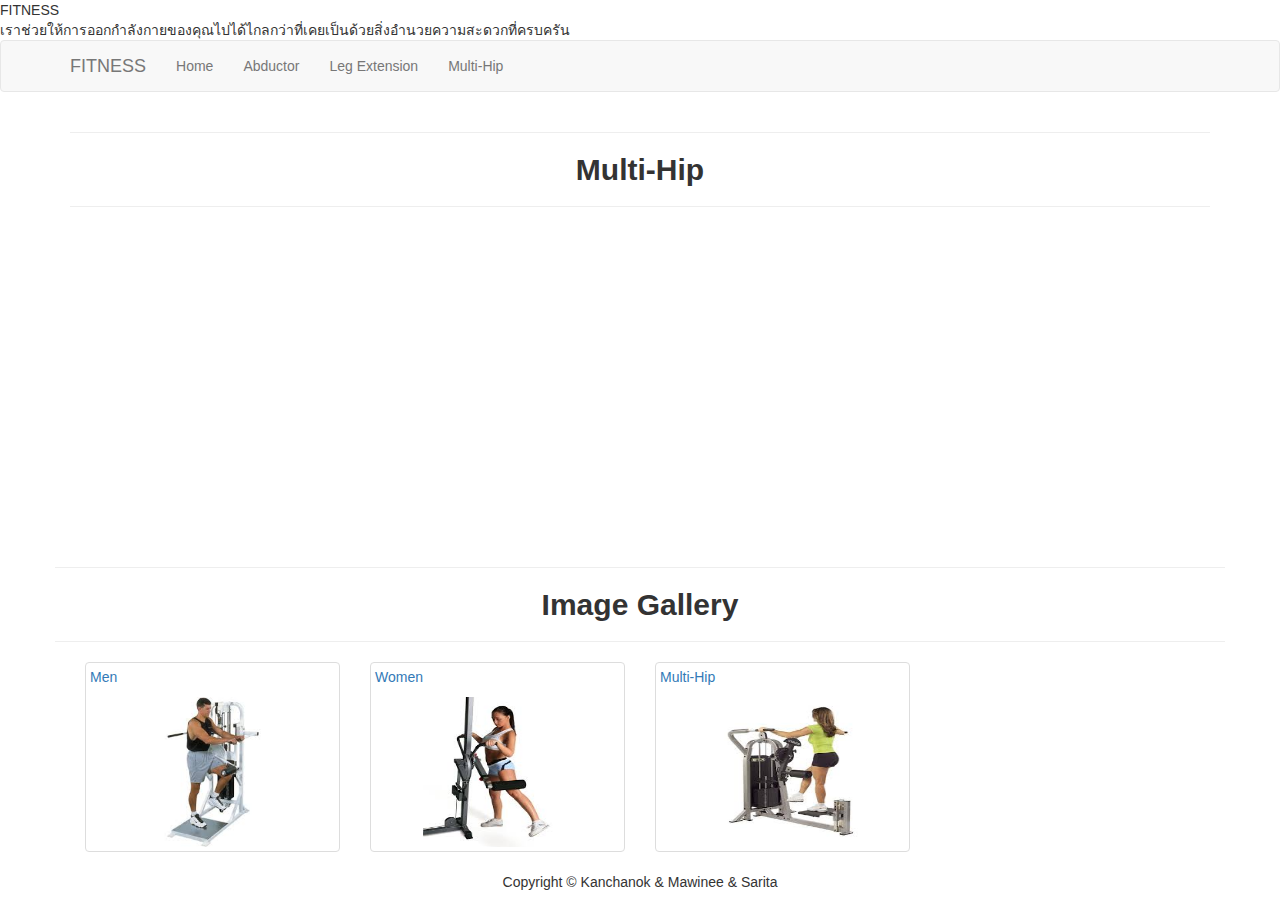
==== commit f4e190d1: "Update hip.html - no.1" ====
--- a/hip.html
+++ b/hip.html
@@ -1,226 +1,191 @@
-<?xml version="1.0" encoding="UTF-8"?>
-<!DOCTYPE html PUBLIC "-//W3C//DTD XHTML 1.0 Strict//EN" "http://www.w3.org/TR/xhtml1/DTD/xhtml1-strict.dtd">
-<html xmlns="http://www.w3.org/1999/xhtml" dir="ltr" lang="en" xml:lang="en">
+<!DOCTYPE html>
+<html lang="en">
+
 <head>
-	<title>Athletic Store</title>
-	<meta name="description" content="Athletic Store"/>
-	
-	<link rel="stylesheet" type="text/css" href="css/stylesheet.css"/>
-	<link href="css/cloud-zoom.css" rel="stylesheet" type="text/css"/>
-	<link href="css/simple_menu.css" rel="stylesheet" type="text/css"/>
-	<link href="css/slideshow.css" rel="stylesheet" type="text/css"/>
-	
-	<script type="text/javascript" src="js/jquery-1.7.1.min.js"></script>
-	<script type="text/javascript" src="js/ui/jquery-ui-1.8.16.custom.min.js"></script>
-	<link rel="stylesheet" type="text/css" href="js/ui/themes/ui-lightness/jquery-ui-1.8.16.custom.css"/>
-	
-	<script type="text/javascript" src="js/fancybox/jquery.fancybox-1.3.4.pack.js"></script>
-	<link rel="stylesheet" type="text/css" href="js/fancybox/jquery.fancybox-1.3.4.css" media="screen"/>
-	
-	<script type="text/javascript" src="js/colorbox/jquery.colorbox.js"></script>
-	<script type="text/javascript" src="js/jquery.jcarousel.min.js"></script>
-	<script type="text/javascript" src="js/jquery.cycle.js"></script>
-	
-	<link rel="stylesheet" type="text/css" href="js/colorbox/colorbox.css" media="screen"/>
-	
-	<link href='http://fonts.googleapis.com/css?family=Open+Sans:700italic' rel='stylesheet' type='text/css'/>
-	
-	<script type="text/javascript" src="js/tabs.js"></script>
-	<script type="text/javascript" src="js/easyTooltip.js"></script>
-	
-	<script type="text/javascript" src="js/common.js"></script>
-	<script type="text/javascript" src="js/jQuery.equalHeights.js"></script>
-	<script type="text/JavaScript" src="js/cloud-zoom.1.0.2.js"></script>
-	<script type="text/javascript" src="js/jquery.prettyPhoto.js"></script>
-	<script type="text/javascript" src="js/jscript_zjquery.anythingslider.js"></script>
-	<script type="text/javascript" src="js/superfish.js"></script>
-	<script type="text/javascript" src="js/jquery.bxSlider.min.js"></script>
-	<script type="text/javascript" src="js/script.js"></script>
-	<script type="text/javascript" src="js/nivo-slider/jquery.nivo.slider.pack.js"></script>
+
+    <meta charset="utf-8">
+    <meta http-equiv="X-UA-Compatible" content="IE=edge">
+    <meta name="viewport" content="width=device-width, initial-scale=1">
+    <meta name="description" content="">
+    <meta name="author" content="">
+
+    <title>fitness</title>
+
+    <!-- Bootstrap Core CSS -->
+    <link href="css/bootstrap.min.css" rel="stylesheet">
+
+    <!-- Custom CSS -->
+    <link href="css/business-casual.css" rel="stylesheet">
+
+    <!-- Fonts -->
+    <link href="http://fonts.googleapis.com/css?family=Open+Sans:300italic,400italic,600italic,700italic,800italic,400,300,600,700,800" rel="stylesheet" type="text/css">
+    <link href="http://fonts.googleapis.com/css?family=Josefin+Slab:100,300,400,600,700,100italic,300italic,400italic,600italic,700italic" rel="stylesheet" type="text/css">
+
+    <!-- HTML5 Shim and Respond.js IE8 support of HTML5 elements and media queries -->
+    <!-- WARNING: Respond.js doesn't work if you view the page via file:// -->
+    <!--[if lt IE 9]>
+        <script src="https://oss.maxcdn.com/libs/html5shiv/3.7.0/html5shiv.js"></script>
+        <script src="https://oss.maxcdn.com/libs/respond.js/1.4.2/respond.min.js"></script>
+    <![endif]-->
+
+</head>
+
+<body>
+
+    <div class="brand">FITNESS</div>
+    <div class="address-bar">เราช่วยให้การออกกำลังกายของคุณไปได้ไกลกว่าที่เคยเป็นด้วยสิ่งอำนวยความสะดวกที่ครบครัน</div>
+
+    <!-- Navigation -->
+    <nav class="navbar navbar-default" role="navigation">
+        <div class="container">
+            <!-- Brand and toggle get grouped for better mobile display -->
+            <div class="navbar-header">
+                <button type="button" class="navbar-toggle" data-toggle="collapse" data-target="#bs-example-navbar-collapse-1">
+                    <span class="sr-only">Toggle navigation</span>
+                    <span class="icon-bar"></span>
+                    <span class="icon-bar"></span>
+                    <span class="icon-bar"></span>
+                </button>
+                <!-- navbar-brand is hidden on larger screens, but visible when the menu is collapsed -->
+                <a class="navbar-brand" href="index.html">FITNESS</a>
+            </div>
+            <!-- Collect the nav links, forms, and other content for toggling -->
+            <div class="collapse navbar-collapse" id="bs-example-navbar-collapse-1">
+                <ul class="nav navbar-nav">
+                    <li>
+                        <a href="index.html">Home</a>
+                    </li>
+                    <li>
+                        <a href="ab.html">Abductor</a>
+                    </li>
+                    <li>
+                        <a href="leg.html">Leg Extension</a>
+                    </li>
+                    <li>
+                        <a href="hip.html">Multi-Hip</a>
+                    </li>
+                </ul>
+            </div>
+            <!-- /.navbar-collapse -->
+        </div>
+        <!-- /.container -->
+    </nav>
+
+			
+		 <div class="container">
+
+        <div class="row">
+            <div class="box">
+                <div class="col-lg-12">
+                    <hr>
+                    <h2 class="intro-text text-center">
+                        <strong>Multi-Hip</strong>
+                    </h2>
+                    <hr>
+                </div>
+                <div class="col-md-6">
+                   <div class="video">
+				<object width="300" height="200">
+					<param name="movie" value="https://www.youtube.com/embed/SYPP2We3A2Q">
+					</param>
+					<param name="allowFullScreen" value="true">
+					</param>
+					<param name="allowscriptaccess" value="always">
+					</param>
+					<param name="wmode" value="transparent">
+					</param>
+					<iframe width="560" height="315" src="https://www.youtube.com/embed/SYPP2We3A2Q" frameborder="0" allowfullscreen></iframe>
+				</object>
+            <div class="clearfix"></div>
+            </div>
+                </div>
+               
+		
+		
+        <div class="row">
+            <div class="box">
+                <div class="col-lg-12">
+                    <hr>
+                    <h2 class="intro-text text-center">
+                        <strong>Image Gallery</strong>
+                    </h2>
+                    <hr>
+                </div>
+                
+
+				
+				
+	<div  class="container" >
+              
+  <div class="row-center" >
+    <div class="col-md-3" >
+      <a href="img/slide-1.jpg" class="thumbnail"> 
+        <p>Men</p>    
+        <img src="img/slide-1.jpg" alt="" style="width:150px;height:150px">
+      </a>
+    </div>
+    <div class="col-md-3">
+      <a href="img/slide-2.jpg" class="thumbnail">
+        <p>Women</p>
+        <img src="img/slide-2.jpg" alt="" style="width:150px;height:150px">
+      </a>
+    </div>
+    <div class="col-md-3">
+      <a href="img/slide-3.jpg" class="thumbnail">
+        <p>Multi-Hip</p>      
+        <img src="img/slide-3.jpg" alt="" style="width:150px;height:150px">
+      </a>
+    </div>
+  </div>
+</div>			
+				
 	
 	
 	
-    <!-- PAGE LEVEL SCRIPTS -->    
-    <script src="bootstrap/js/bootstrap.min.js"></script>
-    <script src="morris/raphael-2.1.0.min.js"></script>
-    <script src="morris/morris.js"></script>
-    <script src="morris/morris-demo.js"></script>
-</head>
-<body class="common-home">
-	<div class="main-shining">
-    	<div class="header-bg">
-    <div class="row-1">
-  <div id="header">
-       <div id="logo"><a href="index.html"><img src="image/logo.png" title="Athletic Store" alt="Athletic Store" /></a></div>
-         
-    
-      <div class="top-menu">
-        <ul class="main-menu">
-            <li class="first"><a href="index.html">Home</a></li>
-                        
-            <li class="item-5"><a href="leg.html">Leg Extension</a></li>
-            <li class="item-6"><a href="abductor.html">Abductor</a></li>
-            <li class="item-7"><a href="hip.html">Multi-Hip</a></li>
-        </ul>
-        <div class="clear"></div>
-    </div>
-    
-    <div class="header-top1">
-       
-      	          
-       <div class="clear"></div>
-  </div>
-    
-  </div>
-  
-</div>
-          
-                		<div class="main-container">
-<p id="back-top"> <a href="#top"><span></span></a> </p>
+	
+	
+	
+	
+	
+	
+	
+	
+	
+	
+	
+	
+	
+	
+	
+	
+	
+	
+	
+    <!-- /.container -->
 
+    <footer>
+        <div class="container">
+            <div class="row">
+                <div class="col-lg-12 text-center">
+                    <p>Copyright &copy; Kanchanok & Mawinee & Sarita</p>
+                </div>
+            </div>
+        </div>
+    </footer>
 
-<div id="container">
-<div id="notification"> </div>
-<div id="column-left">
+    <!-- jQuery -->
+    <script src="js/jquery.js"></script>
 
-<div class="box category">
-  <div class="box-heading">Categories</div>
-  <div class="box-content">
-  
-    <div class="box-category">
-      <ul>
-                        <li>
-                            <a href="leg.html">Leg Extension</a>
-                            </li>
-                        <li>
-                            <a href="abductor.html">Abductor</a>
-                            </li>
-                        <li>
-                            <a href="hip.html">Multi-Hip</a>
-                            </li>
-              </ul>
-    </div>
-  </div>
-</div>   
+    <!-- Bootstrap Core JavaScript -->
+    <script src="js/bootstrap.min.js"></script>
 
-</div>
- 
-<div id="content">
+    <!-- Script to Activate the Carousel -->
+    <script>
+    $('.carousel').carousel({
+        interval: 5000 //changes the speed
+    })
+    </script>
 
+</body>
 
-
-
-
-
-
-<div class="box homecategory">
-  <div class="box-content">
-        
-    	<ul>
-             
-      	
-             
-      	<li class="last-in-line">
-                      <div class="image">
-       			<a href="hip.html"><img  alt="FREE WEIGHTS" src="image/cat-4-241x142.jpg" /></a>
-            </div>
-                       <div class="name">
-           <a href="hip.html"> <span>Multi-Hip</span></a>
-           </div>
-        </li>
-      	
-             
-      	
-            </ul>
-      <div class="clear"></div>
-      </div>
-</div>
-
-
-
-<div class="box homecategory">
-  <div class="box-content">
-  
-                 <div style="display: none;">
-                    <div class="panel panel-default">
-                        <div class="panel-heading">
-                            Area Chart 
-                        </div>
-                        <div class="panel-body">
-                            <div id="morris-area-chart"></div>
-                        </div>
-                    </div>
-                </div>
-                <div class="col-lg-6">
-                    <div class="panel panel-default">
-                        <div class="panel-heading">
-                            <h3> Compare Circle Chart </h3>
-                        </div>
-                        <div class="panel-body">
-                            <div id="morris-donut-chart"></div>
-                        </div>
-                    </div>
-                </div>
-                
-                
-                
-  </div>
- </div>
- 
-
-<div class="clear"></div>
-<h1 style="display: none;">Athletic Store</h1>
-</div>
-</div>
-<div class="clear"></div>
-
-</div>
-<div class="footer-wrap">
-<div id="footer">
-	<div class="wrapper">
-      <div class="column col-1">
-        <h3>Information</h3>
-        <ul>
-                    <li><a href="#">About</a></li>
-                    <li><a href="#">Terms &amp; Conditions</a></li>
-                    <li><a href="#">Privacy Policy</a></li>
-                    <li><a href="#">Delivery</a></li>
-                  </ul>
-      </div>
-      <div class="column col-2">
-        <h3>Customer Service</h3>
-        <ul>
-          <li><a href="#">Contact Us</a></li>
-          <li><a href="#">Returns</a></li>
-          <li><a href="#">Site Map</a></li>
-        </ul>
-      </div>
-      <div class="column col-3">
-        <h3>Extras</h3>
-        <ul>
-          <li><a href="#">Brands</a></li>
-          <li><a href="#">Gift Vouchers</a></li>
-          <li><a href="#">Affiliates</a></li>
-          <li><a href="#">Specials</a></li>
-        </ul>
-      </div>
-      <div class="column col-4">
-        <h3>My Account</h3>
-        <ul>
-          <li><a href="#">My Account</a></li>
-          <li><a href="#">Order History</a></li>
-          <li><a href="#">Wish List</a></li>
-          <li><a href="#">Newsletter</a></li>
-        </ul>
-      </div>
-      
-  </div>
-  <div class="wrapper">
-      <div id="powered">Powered By <a href="http://www.4play-web.com">www.4play-web.com</a>  &copy; 2015</div>
-  </div>
-</div>
-</div>
-
-</div></div>
-
-</body></html>+</html>
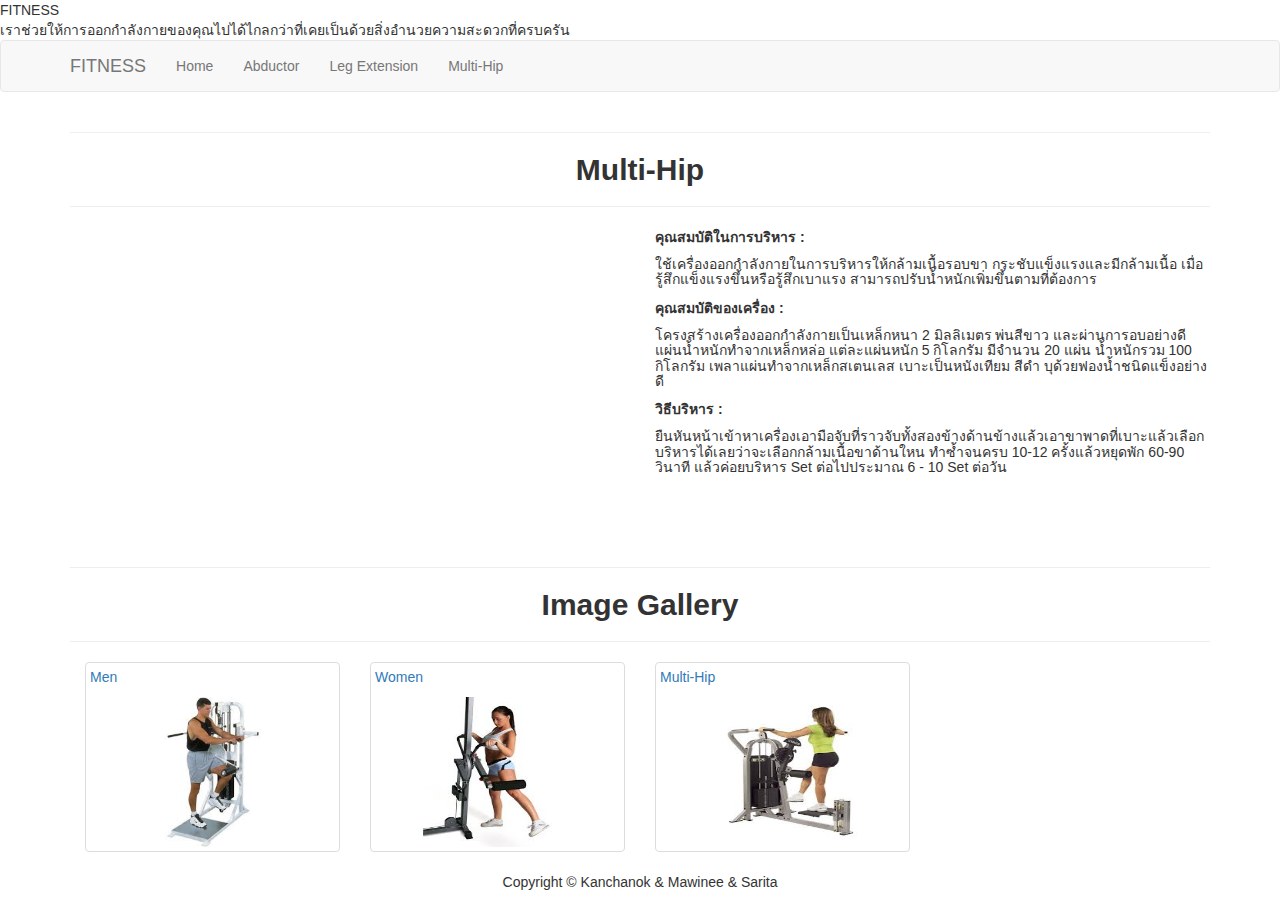
==== commit 22bc67fc: "Update hip.html - no.2" ====
--- a/hip.html
+++ b/hip.html
@@ -100,7 +100,17 @@
             </div>
                 </div>
                
-		
+<div class="col-md-6">
+                    <p> <strong> คุณสมบัติในการบริหาร :  </strong> <br>
+					<h5>ใช้เครื่องออกกำลังกายในการบริหารให้กล้ามเนื้อรอบขา กระชับแข็งแรงและมีกล้ามเนื้อ เมื่อรู้สึกแข็งแรงขึ้นหรือรู้สึกเบาแรง สามารถปรับน้ำหนักเพิ่มขึ้นตามที่ต้องการ   </h5>   </p>
+                    <p> <strong> คุณสมบัติของเครื่อง :  </strong> <br>
+					<h5> โครงสร้างเครื่องออกกำลังกายเป็นเหล็กหนา 2 มิลลิเมตร พ่นสีขาว และผ่านการอบอย่างดี แผ่นน้ำหนักทำจากเหล็กหล่อ แต่ละแผ่นหนัก 5 กิโลกรัม มีจำนวน 20 แผ่น น้ำหนักรวม 100 กิโลกรัม เพลาแผ่นทำจากเหล็กสเตนเลส เบาะเป็นหนังเทียม สีดำ บุด้วยฟองน้ำชนิดแข็งอย่างดี</h5> </p>
+                    <p><strong>วิธีบริหาร : </strong> <br>
+					<h5> ยืนหันหน้าเข้าหาเครื่องเอามือจับที่ราวจับทั้งสองข้างด้านข้างแล้วเอาขาพาดที่เบาะแล้วเลือกบริหารได้เลยว่าจะเลือกกล้ามเนื้อขาด้านใหน  ทำซ้ำจนครบ 10-12 ครั้งแล้วหยุดพัก 60-90 วินาที แล้วค่อยบริหาร Set ต่อไปประมาณ 6 - 10 Set ต่อวัน</h5> </p>
+				    </div>
+                <div class="clearfix"></div>
+            </div>
+        </div>		
 		
         <div class="row">
             <div class="box">
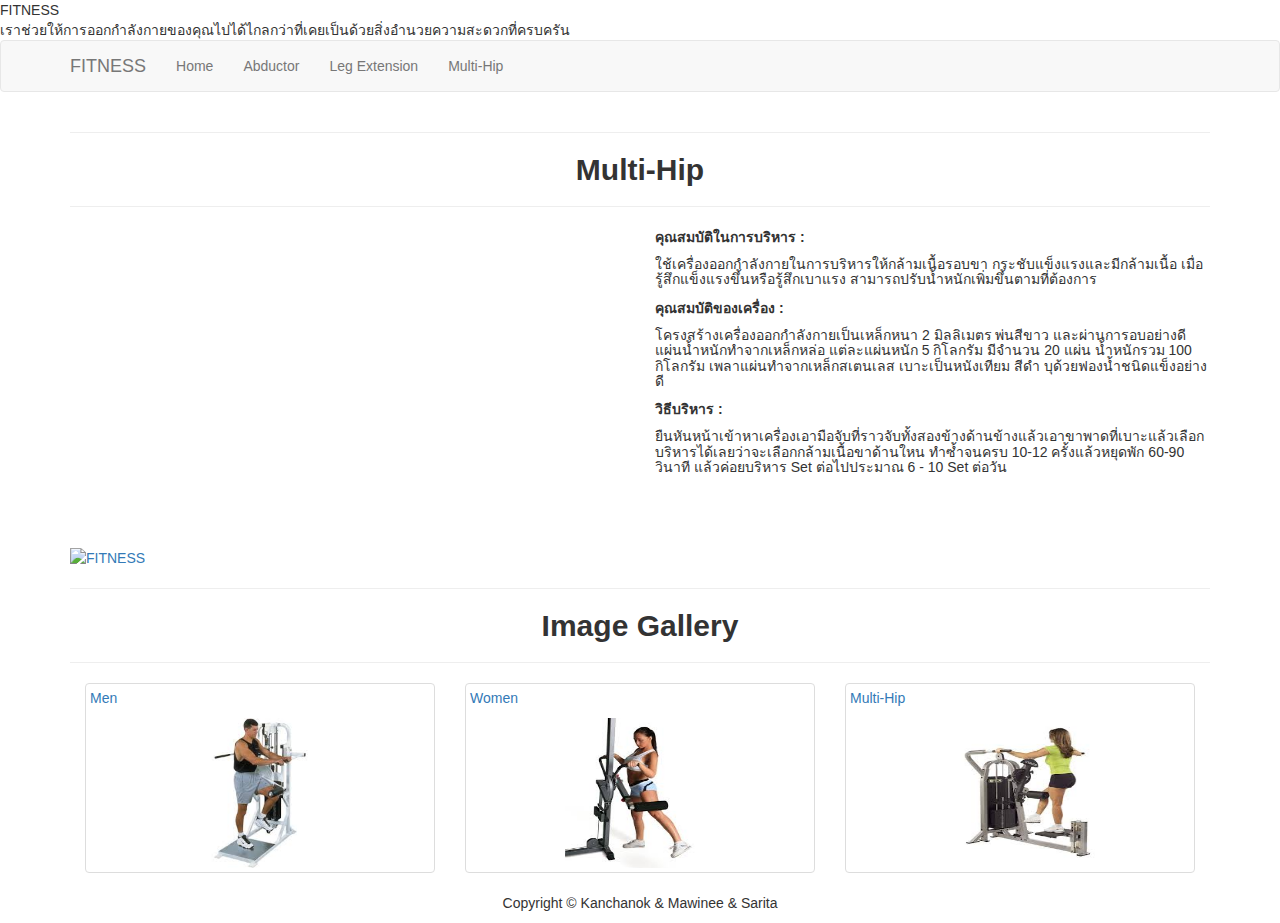
==== commit 0a6d45d2: "update hip.html - no4. add pie graph" ====
--- a/hip.html
+++ b/hip.html
@@ -112,35 +112,45 @@
             </div>
         </div>		
 		
+ <div class="box">
+
         <div class="row">
             <div class="box">
                 <div class="col-lg-12">
+				<a href="http://i.imgur.com/roHAbcx.png"><img src="http://i.imgur.com/roHAbcx.png"  border="0" alt="FITNESS"/></a>
+				</div>
+			</div>
+		</div>
+</div>
+
+		
+        <div class="row">
+            <div class="box">
+                <div class="col-lg-12">
                     <hr>
                     <h2 class="intro-text text-center">
                         <strong>Image Gallery</strong>
                     </h2>
                     <hr>
                 </div>
-                
-
-				
+			
 				
 	<div  class="container" >
               
   <div class="row-center" >
-    <div class="col-md-3" >
+    <div class="col-md-4" >
       <a href="img/slide-1.jpg" class="thumbnail"> 
         <p>Men</p>    
         <img src="img/slide-1.jpg" alt="" style="width:150px;height:150px">
       </a>
     </div>
-    <div class="col-md-3">
+    <div class="col-md-4">
       <a href="img/slide-2.jpg" class="thumbnail">
         <p>Women</p>
         <img src="img/slide-2.jpg" alt="" style="width:150px;height:150px">
       </a>
     </div>
-    <div class="col-md-3">
+    <div class="col-md-4">
       <a href="img/slide-3.jpg" class="thumbnail">
         <p>Multi-Hip</p>      
         <img src="img/slide-3.jpg" alt="" style="width:150px;height:150px">
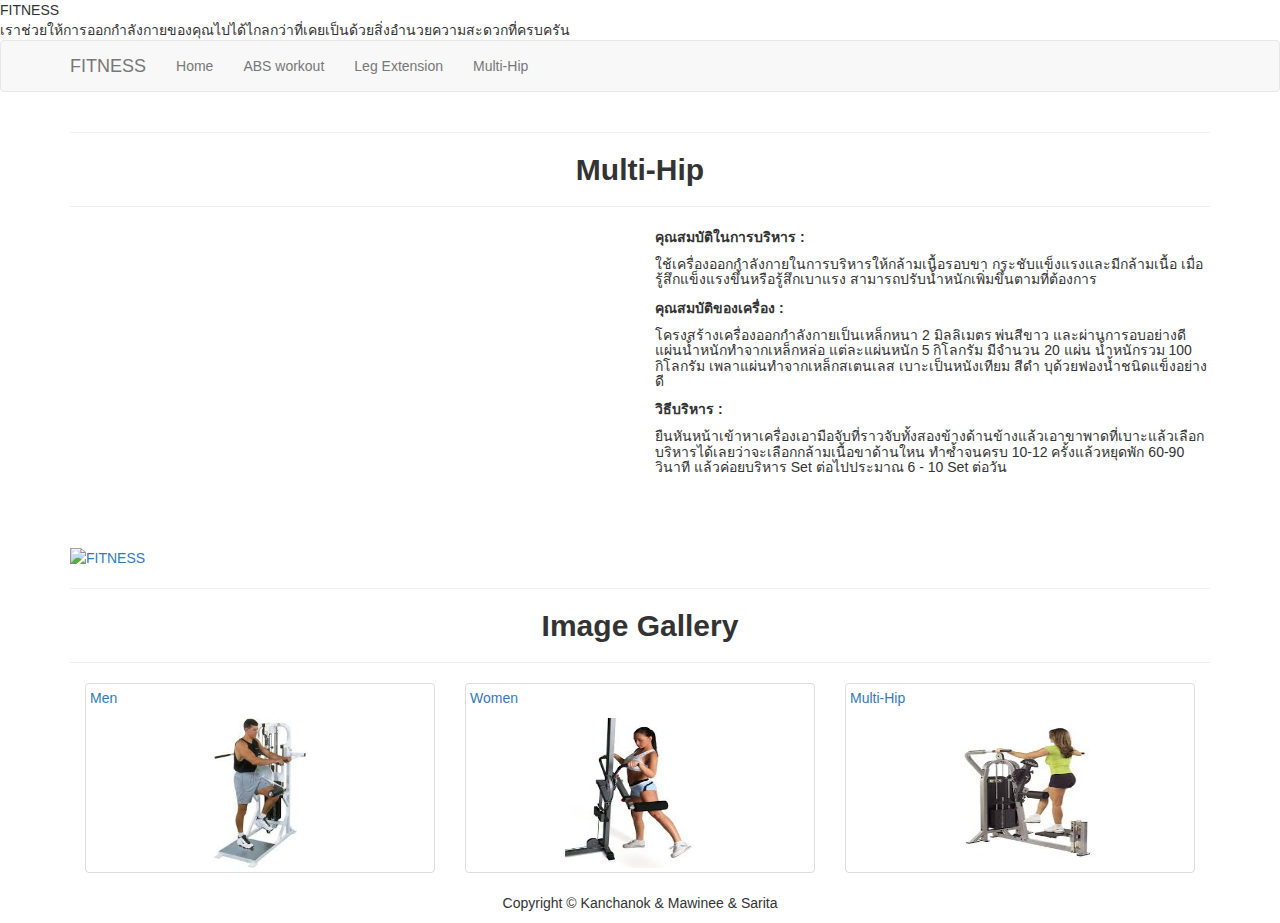
==== commit 69126be3: "แก้  Link เมนู" ====
--- a/hip.html
+++ b/hip.html
@@ -56,7 +56,7 @@
                         <a href="index.html">Home</a>
                     </li>
                     <li>
-                        <a href="ab.html">Abductor</a>
+                        <a href="ab.html">ABS workout</a>
                     </li>
                     <li>
                         <a href="leg.html">Leg Extension</a>
